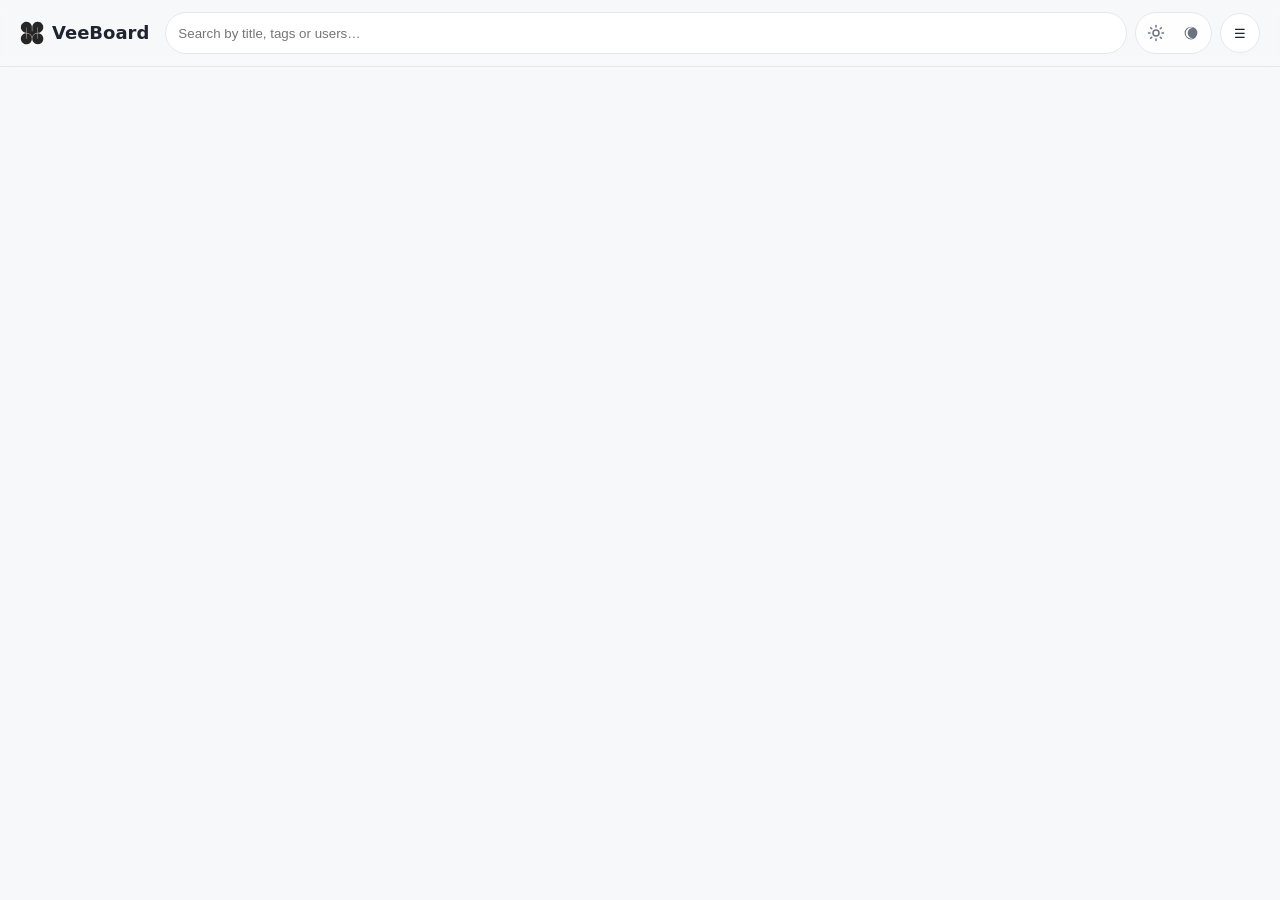
==== cloudflare-worker/public/index.html @ 0ce32428 "feat: enable inline editing for card title and description with click events" ====
<!doctype html>
<html lang="en" data-theme="light">

<head>
  <meta charset="utf-8" />
  <meta name="viewport" content="width=device-width, initial-scale=1, maximum-scale=1.0, viewport-fit=cover" />
  <title>VeeBoard</title>

  <link rel="stylesheet" href="styles.css?v=0.10.2">

  <link rel="icon" type="image/png" href="favicon/favicon-96x96.png" sizes="96x96" />
  <link rel="icon" type="image/svg+xml" href="favicon/favicon.svg" />
  <link rel="shortcut icon" href="favicon/favicon.ico" />
  <link rel="apple-touch-icon" sizes="180x180" href="favicon/apple-touch-icon.png" />
  <meta name="apple-mobile-web-app-title" content="VeeBoard" />
  <link rel="manifest" href="favicon/site.webmanifest" />

  <script src="https://cdn.jsdelivr.net/npm/dompurify@3.0.6/dist/purify.min.js" integrity="sha384-cwS6YdhLI7XS60eoDiC+egV0qHp8zI+Cms46R0nbn8JrmoAzV9uFL60etMZhAnSu" crossorigin="anonymous"></script>
  <script src="translations.js?v=0.10.2"></script>
  <script src="script.js?v=0.10.2" defer></script>

</head>

<body>
  <header class="app-header">
    <div class="toolbar" role="toolbar" aria-label="Toolbar">
      <div class="toolbar-brand">
        <img src="favicon/favicon.svg" width="24px" alt="VeeBoard logo" class="logo" />
        <h1 class="title" data-i18n="app_title">VeeBoard</h1>
        <div id="boardSwitcher" class="board-switcher" style="display:none;">
          <button id="boardSwitcherBtn" class="board-switcher-btn" type="button" aria-haspopup="true" aria-expanded="false">
            <span id="boardNameLabel" class="board-name-label"></span>
            <svg class="board-switcher-chevron" viewBox="0 0 12 12" width="10" height="10" aria-hidden="true"><path d="M2.5 4.5L6 8l3.5-3.5" fill="none" stroke="currentColor" stroke-width="1.5" stroke-linecap="round" stroke-linejoin="round"/></svg>
          </button>
          <div id="boardSwitcherDropdown" class="board-switcher-dropdown" role="menu"></div>
        </div>
      </div>
      <div class="toolbar-actions">
        <input id="search" class="search" type="search" placeholder="Search by title, tags or users…" aria-label="Search" data-i18n-placeholder="search_placeholder" />
        <div id="themeSelector" class="theme-selector" role="group" aria-label="Theme" data-i18n-aria-label="theme">
          <button type="button" class="theme-option" data-theme-option="light" title="Light mode" aria-label="Light mode" data-i18n-title="theme_light" data-i18n-aria-label="theme_light">
            <svg viewBox="0 0 24 24" aria-hidden="true">
              <circle cx="12" cy="12" r="4"></circle>
              <path d="M12 2v2"></path>
              <path d="M12 20v2"></path>
              <path d="m4.93 4.93 1.41 1.41"></path>
              <path d="m17.66 17.66 1.41 1.41"></path>
              <path d="M2 12h2"></path>
              <path d="M20 12h2"></path>
              <path d="m6.34 17.66-1.41 1.41"></path>
              <path d="m19.07 4.93-1.41 1.41"></path>
            </svg>
          </button>
          <button type="button" class="theme-option" data-theme-option="dark" title="Dark mode" aria-label="Dark mode" data-i18n-title="theme_dark" data-i18n-aria-label="theme_dark">
            <svg viewBox="0 0 24 24" aria-hidden="true">
              <path class="theme-fill" fill-rule="evenodd" d="M12 3.5a8.5 8.5 0 1 0 0 17 8.5 8.5 0 0 0 0-17Zm2.75 1.35a7.15 7.15 0 0 0 0 14.3A7.5 7.5 0 1 1 14.75 4.85Z"></path>
            </svg>
          </button>
        </div>
        <div id="notificationsWrap" class="notifications-wrap" style="display:none;">
          <button id="notificationsBtn" class="icon-btn notification-bell" type="button" title="Notifications" aria-label="Notifications" data-i18n-title="notifications" data-i18n-aria-label="notifications">
            <svg viewBox="0 0 24 24" aria-hidden="true">
              <path d="M18 8a6 6 0 0 0-12 0c0 7-3 7-3 9h18c0-2-3-2-3-9"></path>
              <path d="M13.73 21a2 2 0 0 1-3.46 0"></path>
            </svg>
            <span id="notificationsBadge" class="notification-badge" hidden>0</span>
          </button>
          <div id="notificationsPanel" class="notifications-panel" role="menu">
            <div class="notifications-panel-header">
              <h2 data-i18n="notifications">Notifications</h2>
              <button id="markAllNotificationsReadBtn" type="button" class="btn-link" data-i18n="mark_all_read">Mark all read</button>
            </div>
            <div id="notificationsList" class="notifications-list"></div>
          </div>
        </div>
        <div class="actions">
          <div class="dropdown-menu">
            <button id="menuBtn" class="btn" title="More options" data-i18n-title="more_options">☰</button>
            <div id="menuContent" class="dropdown-content">
              <button id="addColumnBtn" class="btn" title="Add column" data-i18n="add_column" data-i18n-title="add_column">Add column</button>
              <button id="toggleArchiveBtn" class="btn" title="Show/hide archive" data-i18n="show_archive" data-i18n-title="show_archive">Show archive</button>
              <button id="dbSettingsBtn" class="btn" title="Database & sync" data-i18n="db_sync" data-i18n-title="db_sync">Database & sync</button>
              <hr>
              <button id="adminPanelBtn" class="btn" title="Admin panel" data-i18n="admin_panel" data-i18n-title="admin_panel" style="display:none;">Admin panel</button>
              <button id="profileBtn" class="btn" title="Profile" data-i18n="profile" data-i18n-title="profile" style="display:none;">Profile</button>
              <button id="logoutBtn" class="btn" title="Logout" data-i18n="logout" data-i18n-title="logout" style="display:none;">Logout</button>

              <div id="appVersion" style="text-align: center; font-size: 10px; color: var(--text-dim); margin-top: 2px; opacity: 0.6;"></div>
            </div>
          </div>
        </div>
      </div>
    </div>
  </header>
  <div class="filter-panel">
    <div id="userFilters" class="tag-filters" role="group" aria-label="User filter"></div>
    <div id="tagFilters" class="tag-filters" role="group" aria-label="Tag filter"></div>
  </div>

  <main id="board" class="board" aria-label="Board"></main>

  <template id="columnTemplate">
    <section class="column" role="list" aria-label="Column">
      <header class="column-header">
        <button class="drag-handle" aria-label="Drag column" title="Drag to reorder" data-i18n-title="drag_to_reorder">⠿</button>
        <h2 class="column-title" tabindex="0"></h2>
        <div class="column-actions">
          <button class="btn btn-rename" title="Rename column" data-action="rename-column" data-i18n-title="rename_column"><svg viewBox="0 0 24 24" width="13" height="13" stroke="currentColor" stroke-width="2.5" fill="none" stroke-linecap="round" stroke-linejoin="round"><path d="M11 4H4a2 2 0 0 0-2 2v14a2 2 0 0 0 2 2h14a2 2 0 0 0 2-2v-7"></path><path d="M18.5 2.5a2.121 2.121 0 0 1 3 3L12 15l-4 1 1-4 9.5-9.5z"></path></svg></button>
          <button class="btn btn-del-col" title="Delete column" data-action="delete-column" data-i18n-title="delete_column"><svg viewBox="0 0 24 24" width="15" height="15" stroke="currentColor" stroke-width="2.5" fill="none" stroke-linecap="round" stroke-linejoin="round"><line x1="18" y1="6" x2="6" y2="18"></line><line x1="6" y1="6" x2="18" y2="18"></line></svg></button>
        </div>
      </header>
      <button class="btn btn-add-card" title="Add task" data-action="add-card" data-i18n="add_task" data-i18n-title="add_task">+ Add task</button>
      <div class="cards" role="list"></div>
      <button class="btn btn-add-card" title="Add task" data-action="add-card" data-i18n="add_task" data-i18n-title="add_task">+ Add task</button>
    </section>
  </template>

  <template id="cardTemplate">
    <article class="card" role="listitem" tabindex="0" aria-grabbed="false" data-action="edit-card">
      <header class="card-top">
        <h3 class="card-title"></h3>
        <button class="btn btn-del-card" title="Delete card" aria-label="Delete" data-action="delete-card" data-i18n-title="delete_card">✕</button>
      </header>
      <p class="card-desc"></p>
      <div class="card-meta">
        <div class="card-footer-row">
          <time class="card-due" title="Due"></time>
          <div class="card-user"></div>
        </div>
        <div class="tags">
          <div class="tags-list"></div>
          <div class="card-stats-row">
            <div class="card-comments-count" data-i18n-title="comments">0</div>
            <div class="card-attachments"></div>
          </div>
        </div>
      </div>
    </article>
  </template>

  <dialog id="editor" aria-label="Edit card" tabindex="-1">
    <form id="editorForm" method="dialog" class="editor-form">
      <h3 id="editorTitle" data-i18n="edit_card">Edit card</h3>
      <label data-i18n="title_label">Title
        <input name="title" required maxlength="160" />
      </label>
      <label>
        <span class="field-label-row">
          <span data-i18n="description_label">Description</span>
          <span class="hotkey-hints hotkey-hints--inline">
            <span><kbd>Cmd/Ctrl</kbd> + <kbd>V</kbd> - <span data-i18n="hotkey_add_link">add link</span>,</span>
            <span><kbd>Cmd/Ctrl</kbd> + <kbd>K</kbd> - <span data-i18n="hotkey_remove_link">remove link</span></span>
          </span>
        </span>
        <div id="descriptionEditor" class="content-editor" contenteditable="true" role="textbox"></div>
      </label>
      <div class="editor-form-row">
        <label class="editor-meta-tags" data-i18n="tags_label">Tags (comma-separated)
          <div class="tags-input-wrapper">
            <input name="tags" placeholder="ui, bug, research" autocomplete="off" data-i18n-placeholder="tags_placeholder" />
            <div id="tagAutocomplete" class="autocomplete-suggestions"></div>
          </div>
        </label>
        <label class="editor-meta-due" data-i18n="due_date_label">Due date
          <input name="due" type="datetime-local" />
        </label>
        <label class="editor-meta-user" data-i18n="assigned_user_label">Assigned user
          <div class="user-input-wrapper">
            <input name="user" placeholder="Type name..." autocomplete="off" data-i18n-placeholder="users_placeholder" />
            <button type="button" id="clearUserBtn" class="clear-input-btn" title="Clear user" aria-label="Clear user">&times;</button>
            <div id="userAutocomplete" class="autocomplete-suggestions"></div>
          </div>
        </label>
      </div>
      <div class="editor-attachments-section">
        <label data-i18n="attachments">Attachments</label>
        <div id="editorAttachments" class="editor-attachments-list"></div>
        <div class="attachment-action">
          <button type="button" id="addAttachmentBtn" class="btn-link" data-i18n="attach_picture">Attach picture</button>
          <span class="attachment-hint" data-i18n="attach_picture_hint">— or drag & drop / paste</span>
        </div>
        <input type="file" id="attachmentInput" accept="image/*" multiple style="display: none;" />
        <div class="dropzone" style="display: none;">
          <div class="dropzone-content">
            <div class="dropzone-icon">
              <svg viewBox="0 0 24 24" width="24" height="24" stroke="currentColor" stroke-width="2" fill="none" stroke-linecap="round" stroke-linejoin="round"><path d="M21 15v4a2 2 0 0 1-2 2H5a2 2 0 0 1-2-2v-4"></path><polyline points="17 8 12 3 7 8"></polyline><line x1="12" y1="3" x2="12" y2="15"></line></svg>
            </div>
            <p data-i18n="drop_to_upload">Drop images to upload</p>
          </div>
        </div>
      </div>
      <div id="commentsSection" class="editor-comments-section" style="display: none;">
        <label data-i18n="comments">Comments</label>
        <div id="editorComments" class="editor-comments-list"></div>
        <div id="commentReplyingTo" class="comment-replying-to" style="display: none;"></div>
        <div class="comment-composer-actions">
          <input id="commentInput" type="text" data-i18n-placeholder="comment_placeholder" placeholder="Write a comment..." />
          <button type="button" id="cancelCommentEditBtn" class="btn secondary comment-icon-btn" style="display: none;" data-i18n-title="cancel" title="Cancel"></button>
          <button type="button" id="saveCommentBtn" class="btn primary comment-icon-btn" aria-label="Add comment" data-i18n-title="add_comment" title="Add comment"></button>
        </div>
      </div>
      <div class="editor-actions">
        <div class="actions-extra">
          <button id="markDoneBtn" type="button" class="btn secondary" data-i18n="mark_as_done">Mark as done</button>
          <div id="moveToWrap" class="move-to-menu-wrap" style="display: none;">
            <button id="moveToBtn" type="button" class="btn secondary" data-i18n="move_to">Move to</button>
            <div id="moveToMenu" class="editor-move-menu dropdown-content" role="menu"></div>
          </div>
        </div>
        <div class="actions-main">
          <button type="button" value="cancel" class="btn secondary" formnovalidate data-i18n="cancel">Cancel</button>
          <button value="default" class="btn primary" data-i18n="save">Save</button>
        </div>
      </div>
    </form>
  </dialog>

  <dialog id="cardDetailDialog" aria-label="Card details" tabindex="-1">
    <form id="cardDetailForm" method="dialog" class="card-detail">
      <header class="card-detail-header">
        <div class="card-detail-heading">
          <span id="cardDetailColumn" class="card-detail-column"></span>
          <h2 id="cardDetailTitle" class="card-detail-title card-detail-editable-value"></h2>
          <input id="cardDetailTitleInput" name="title" class="card-detail-title-input" required maxlength="160" />
        </div>
      </header>

      <div class="card-detail-body">
        <main class="card-detail-main">
          <section class="card-detail-section">
            <span class="field-label-row">
              <span class="card-detail-section-title" data-i18n="description_label">Description</span>
              <span class="hotkey-hints hotkey-hints--inline">
                <span><kbd>Cmd/Ctrl</kbd> + <kbd>V</kbd> - <span data-i18n="hotkey_add_link">add link</span>,</span>
                <span><kbd>Cmd/Ctrl</kbd> + <kbd>K</kbd> - <span data-i18n="hotkey_remove_link">remove link</span></span>
              </span>
            </span>
            <div id="cardDetailDescription" class="card-detail-description card-detail-editable-value"></div>
            <div id="cardDetailDescriptionEditor" class="content-editor card-detail-description-editor" contenteditable="true" role="textbox"></div>
          </section>

          <section class="card-detail-section">
            <div class="card-detail-section-title" data-i18n="attachments">Attachments</div>
            <div id="cardDetailAttachments" class="card-detail-attachments"></div>
            <div id="cardDetailAttachmentAction" class="attachment-action">
              <button type="button" id="cardDetailAddAttachmentBtn" class="btn-link" data-i18n="attach_picture">Attach picture</button>
              <span class="attachment-hint" data-i18n="attach_picture_hint">— or drag & drop / paste</span>
            </div>
            <div class="dropzone" style="display: none;">
              <div class="dropzone-content">
                <div class="dropzone-icon">
                  <svg viewBox="0 0 24 24" width="24" height="24" stroke="currentColor" stroke-width="2" fill="none" stroke-linecap="round" stroke-linejoin="round"><path d="M21 15v4a2 2 0 0 1-2 2H5a2 2 0 0 1-2-2v-4"></path><polyline points="17 8 12 3 7 8"></polyline><line x1="12" y1="3" x2="12" y2="15"></line></svg>
                </div>
                <p data-i18n="drop_to_upload">Drop images to upload</p>
              </div>
            </div>
          </section>

          <section id="cardDetailCommentsSection" class="editor-comments-section card-detail-comments" style="display: none;">
            <div class="card-detail-section-title" data-i18n="activity">Activity</div>
            <div id="cardDetailComments" class="editor-comments-list"></div>
            <div id="cardDetailCommentReplyingTo" class="comment-replying-to" style="display: none;"></div>
            <div class="comment-composer-actions">
              <input id="cardDetailCommentInput" type="text" data-i18n-placeholder="comment_placeholder" placeholder="Write a comment..." />
              <button type="button" id="cardDetailCancelCommentEditBtn" class="btn secondary comment-icon-btn" style="display: none;" data-i18n-title="cancel" title="Cancel"></button>
              <button type="button" id="cardDetailSaveCommentBtn" class="btn primary comment-icon-btn" aria-label="Add comment" data-i18n-title="add_comment" title="Add comment"></button>
            </div>
          </section>
        </main>

        <aside class="card-detail-sidebar">
          <section class="card-detail-panel">
            <div class="card-detail-section-title" data-i18n="details">Details</div>
            <div class="card-detail-field">
              <span data-i18n="assigned_user_label">Assigned user</span>
              <div id="cardDetailAssignee" class="card-detail-field-value card-detail-editable-value"></div>
              <div class="user-input-wrapper card-detail-edit-field">
                <input id="cardDetailUserInput" name="user" placeholder="Type name..." autocomplete="off" data-i18n-placeholder="users_placeholder" />
                <button type="button" id="cardDetailClearUserBtn" class="clear-input-btn" title="Clear user" aria-label="Clear user">&times;</button>
                <div id="cardDetailUserAutocomplete" class="autocomplete-suggestions"></div>
              </div>
            </div>
            <div class="card-detail-field">
              <span data-i18n="due_date_label">Due date</span>
              <time id="cardDetailDue" class="card-detail-field-value card-detail-editable-value"></time>
              <input id="cardDetailDueInput" name="due" type="datetime-local" class="card-detail-edit-field" />
            </div>
            <div class="card-detail-field">
              <span data-i18n="tags_label">Tags (comma-separated)</span>
              <div id="cardDetailTags" class="tags card-detail-field-value card-detail-editable-value"></div>
              <div class="tags-input-wrapper card-detail-edit-field">
                <input id="cardDetailTagsInput" name="tags" placeholder="ui, bug, research" autocomplete="off" data-i18n-placeholder="tags_placeholder" />
                <div id="cardDetailTagAutocomplete" class="autocomplete-suggestions"></div>
              </div>
            </div>
            <div class="card-detail-field">
              <span data-i18n="author_label">Created</span>
              <div id="cardDetailAuthor" class="card-detail-field-value"></div>
            </div>
            <div class="card-detail-field">
              <span data-i18n="edited_label">Edited</span>
              <div id="cardDetailEdited" class="card-detail-field-value"></div>
            </div>
          </section>

          <section id="cardDetailMovePanel" class="card-detail-panel">
            <div class="card-detail-section-title" data-i18n="manage_card">Manage card</div>
            <button id="cardDetailMarkDoneBtn" type="button" class="btn secondary" data-i18n="mark_as_done">Mark as done</button>
            <div id="cardDetailMoveToWrap" class="move-to-menu-wrap" style="display: none;">
              <button id="cardDetailMoveToBtn" type="button" class="btn secondary" data-i18n="move_to">Move to</button>
              <div id="cardDetailMoveToMenu" class="editor-move-menu dropdown-content" role="menu"></div>
            </div>
            <button id="cardDetailDeleteBtn" type="button" class="btn-link danger-link" data-i18n="delete_card">Delete card</button>
          </section>
        </aside>
      </div>

      <footer class="editor-actions card-detail-actions">
        <div id="cardDetailReadActions" class="actions-main card-detail-read-actions">
          <button id="cardDetailCloseBtn" type="button" class="btn secondary" value="cancel" formnovalidate data-i18n="close">Close</button>
        </div>
        <div id="cardDetailEditActions" class="actions-main card-detail-edit-actions">
          <button id="cardDetailCancelEditBtn" type="button" class="btn secondary" formnovalidate data-i18n="exit_edit">Exit edit</button>
          <button id="cardDetailSaveBtn" type="submit" class="btn primary" data-i18n="save_changes">Save changes</button>
        </div>
      </footer>
    </form>
  </dialog>

  <dialog id="colDialog" aria-label="Create column" tabindex="-1">
    <form id="colForm" method="dialog" class="editor-form">
      <h3 data-i18n="create_column">Create column</h3>
      <label data-i18n="column_name">Name
        <input name="title" required maxlength="120" />
      </label>
      <div class="editor-actions">
        <div class="actions-main">
          <button type="button" value="cancel" class="btn secondary" formnovalidate data-i18n="cancel">Cancel</button>
          <button value="default" class="btn primary" data-i18n="create">Create</button>
        </div>
      </div>
    </form>
  </dialog>

  <dialog id="renameDialog" aria-label="Rename column" tabindex="-1">
    <form id="renameForm" method="dialog" class="editor-form">
      <h3 data-i18n="column_settings">Column settings</h3>
      <label data-i18n="title_label">Title
        <input name="title" required maxlength="160" />
      </label>
      <div class="checkbox-wrapper">
        <label class="toggle-switch">
          <input name="isDoneColumn" type="checkbox" />
          <span class="slider"></span>
          <span class="label-text" data-i18n="mark_done_column">Mark as column for completed cards</span>
        </label>
      </div>
      <div class="editor-actions">
        <div class="actions-main">
          <button type="button" value="cancel" class="btn secondary" formnovalidate data-i18n="cancel">Cancel</button>
          <button value="default" class="btn primary" data-i18n="save">Save</button>
        </div>
      </div>
    </form>
  </dialog>

  <dialog id="confirmDialog" aria-label="Confirm action" tabindex="-1">
    <form id="confirmForm" method="dialog" class="editor-form">
      <h3 id="confirmTitle" data-i18n="delete_card_confirm">Delete card?</h3>
      <p id="confirmText" style="margin:4px 0 0"></p>
      <div class="editor-actions">
        <div class="actions-extra">
          <button value="archive" class="btn primary" data-i18n="archive">Archive</button>
        </div>
        <div class="actions-main">
          <button type="button" value="cancel" class="btn secondary" formnovalidate data-i18n="cancel">Cancel</button>
          <button id="confirmOk" value="delete" class="btn error" data-i18n="delete">Delete</button>
        </div>
      </div>
    </form>
  </dialog>

  <dialog id="promptDialog" aria-label="Prompt" tabindex="-1">
    <form id="promptForm" method="dialog" class="editor-form">
      <h3 id="promptTitle">Prompt</h3>
      <input id="promptInput" type="text" maxlength="80" style="margin:8px 0" />
      <p id="promptText" style="margin:4px 0 0; display:none;"></p>
      <div class="editor-actions">
        <div class="actions-extra"></div>
        <div class="actions-main">
          <button type="button" value="cancel" class="btn secondary" formnovalidate data-i18n="cancel">Cancel</button>
          <button id="promptOk" value="ok" class="btn primary" data-i18n="save">Save</button>
        </div>
      </div>
    </form>
  </dialog>

  <dialog id="dbDialog" aria-label="Database & sync" tabindex="-1">
    <form id="dbForm" method="dialog" class="editor-form">
      <h3 data-i18n="db_sync_title">Cloudflare settings</h3>
      <div class="db-settings-section">
        <p class="label-text" data-i18n="language">Language</p>
        <div class="lang-tabs" role="group" aria-label="Language selection" data-i18n-aria-label="language">
          <button type="button" class="lang-tab" data-lang="uk">Українська</button>
          <button type="button" class="lang-tab" data-lang="en">English</button>
        </div>
      </div>
      <div class="db-settings-section">
        <p class="label-text" data-i18n="cloudflare_hint">
          Enter your Cloudflare worker URL and an optional board ID.
        </p>
        <label data-i18n="worker_url">Worker URL
          <input id="cfWorkerUrl" type="url" placeholder="https://your-worker.workers.dev" />
        </label>
        <label data-i18n="board_id">Board ID (optional)
          <div class="board-selector-row">
            <select id="cfBoardSelect"></select>
            <input id="cfBoardId" type="text" placeholder="default" />
            <div id="boardActionBtns" class="board-action-btns" style="display:none;">
              <button type="button" id="newBoardBtn" class="btn secondary" data-i18n="create_board">New</button>
              <button type="button" id="renameBoardBtn" class="btn secondary" data-i18n="rename_board">Rename</button>
              <button type="button" id="deleteBoardBtn" class="btn error" data-i18n="delete_board">Delete</button>
            </div>
          </div>
        </label>
        <label id="maxAttachmentSizeLabel" data-i18n="max_attachment_size" style="display:none;">
          Max image size (MB)
          <input id="maxAttachmentSize" type="number" min="1" max="100" value="5" />
        </label>
      </div>

      <div id="settingsStorageSection" class="db-settings-section" style="display:none;">
        <p class="label-text" data-i18n="storage_usage">Storage usage</p>
        <div class="storage-progress-track">
          <div class="storage-progress-fill" id="storageProgressFill"></div>
        </div>
        <p class="storage-progress-label" id="storageProgressLabel"></p>
      </div>

      <div class="editor-actions">
        <div class="actions-main">
          <button type="button" value="cancel" class="btn secondary" formnovalidate data-i18n="cancel">Cancel</button>
          <button value="default" class="btn primary" data-i18n="save">Save</button>
        </div>
      </div>
    </form>
  </dialog>

  <dialog id="lightbox" aria-label="Image viewer">
    <button class="close-lightbox" aria-label="Close" data-action="close-lightbox">&times;</button>
    <img id="lightboxImg" src="" alt="Full size attachment" />
  </dialog>

  <dialog id="adminDialog" aria-label="Admin panel" tabindex="-1">
    <div class="editor-form admin-panel">
      <h3 data-i18n="admin_panel">Admin panel</h3>
      <div id="adminUserList" class="admin-user-list">
        <!-- User items rendered here -->
      </div>
      <div class="editor-actions admin-panel-actions">
        <div class="actions-main admin-panel-actions-main">
          <button type="button" class="btn secondary btn-close-admin" data-i18n="close">Close</button>
        </div>
      </div>
    </div>
  </dialog>

  <dialog id="profileDialog" aria-label="Profile" tabindex="-1">
    <form id="profileForm" method="dialog" class="editor-form profile-form">
      <h3 data-i18n="profile">Profile</h3>
      <div class="profile-hero">
        <div class="profile-avatar-wrap">
          <div id="profileAvatarPreview" class="profile-avatar-preview"></div>
          <button type="button" id="changeAvatarBtn" class="profile-avatar-edit-btn" aria-label="Change picture">
            <svg width="13" height="13" viewBox="0 0 24 24" fill="none" stroke="currentColor" stroke-width="2.5" stroke-linecap="round" stroke-linejoin="round"><path d="M23 19a2 2 0 0 1-2 2H3a2 2 0 0 1-2-2V8a2 2 0 0 1 2-2h4l2-3h6l2 3h4a2 2 0 0 1 2 2z"/><circle cx="12" cy="13" r="4"/></svg>
          </button>
        </div>
        <button type="button" id="removeAvatarBtn" class="profile-remove-avatar-link" data-i18n="remove_picture">Remove picture</button>
        <input type="file" id="profileAvatarInput" accept="image/*" hidden />
      </div>
      <label data-i18n="display_name">Display name
        <input id="profileDisplayName" type="text" maxlength="120" data-i18n-placeholder="display_name_placeholder" placeholder="How others should see you" />
      </label>
      <label data-i18n="email_label">Email
        <input id="profileEmail" type="email" readonly />
      </label>
      <label data-i18n="new_password">New password
        <input id="profilePassword" type="password" data-i18n-placeholder="new_password_placeholder" placeholder="Leave blank to keep current password" />
      </label>
      <div class="editor-actions">
        <div class="actions-main">
          <button type="button" value="cancel" class="btn secondary" formnovalidate data-i18n="cancel">Cancel</button>
          <button value="default" class="btn primary" data-i18n="save_profile">Save profile</button>
        </div>
      </div>
    </form>
  </dialog>

</body>

</html>
---- cloudflare-worker/public/styles.css ----
/* =================================
   Root Variables & Base Styles
   ================================= */
:root {
  --bg: #f7f8fa;
  --panel: #fff;
  --text: #1f2430;
  --muted: #6b7280;
  --primary: #3b82f6;
  --primary-light: #f4f9ff;
  --border: #e5e7eb;
  --error: #ef4444;
  --alert: #f08a00;
  --shadow: 0 6px 20px rgba(0, 0, 0, .08);
  --radius: 14px;
  --radius-xs: 8px;
  --radius-sm: 10px;
  --stripe-mix: 4%;
  --comment-border: #f1f1f1;
}

html[data-theme="dark"] {
  --bg: #0f1216;
  --panel: #161a21;
  --text: #e5e7eb;
  --muted: #9aa3b2;
  --primary: #1a63be;
  --primary-light: #1e293b;
  --border: #242935;
  --error: #9d3d3d;
  --alert: #da8a4d;
  --shadow: 0 8px 24px rgba(0, 0, 0, .45);
  --comment-border: #2b3442;

  .card-desc::-webkit-scrollbar {
    width: 8px;
  }

  .card-desc::-webkit-scrollbar-track {
    background: var(--panel);
    border-radius: 4px;
  }

  .card-desc::-webkit-scrollbar-thumb {
    background-color: var(--border);
    border-radius: 4px;
    border: 2px solid var(--panel);
  }

  .card-desc::-webkit-scrollbar-thumb:hover {
    background-color: var(--muted);
  }

  .card-desc {
    scrollbar-width: thin;
    scrollbar-color: var(--border) var(--panel);
  }
}

* {
  box-sizing: border-box
}

body {
  margin: 0;
  background: var(--bg);
  color: var(--text);
  font: 15px/1.45 system-ui, -apple-system, Segoe UI, Roboto, Inter, Arial, sans-serif
}

/* Utility class to prevent body scrolling when a dialog is open */
body.dialog-open {
  overflow: hidden;
}

input,
select {
  max-height: 42px;
  height: 42px;
}

/* =================================
   Header & Toolbar
   ================================= */
.app-header {
  position: sticky;
  /* position: relative; */
  top: 0;
  z-index: 5;
  backdrop-filter: saturate(1.2) blur(6px);
  background: color-mix(in srgb, var(--bg) 75%, transparent);
  border-bottom: 1px solid var(--border);
  padding: 12px clamp(12px, 2vw, 20px);
  display: flex;
  align-items: center;
  gap: 16px;
  flex-wrap: wrap
}

.title {
  margin: 0;
  font-size: clamp(18px, 2.2vw, 22px);
  font-weight: 700;
  margin-right: 8px;
  font-size: 18px;
}

.toolbar-brand {
  display: flex;
  flex-wrap: wrap;
  align-items: center;
  gap: 0 8px;
  min-width: 0;
}

.board-switcher {
  flex: 1 1 100%;
  padding-left: 32px;
  margin-top: 0px;
  position: relative;
}

.board-switcher-btn {
  display: flex;
  align-items: center;
  gap: 4px;
  background: none;
  border: none;
  padding: 2px 6px;
  margin: -2px -6px;
  border-radius: 4px;
  cursor: pointer;
  max-width: 100%;
  color: var(--text-dim);
  transition: background 0.15s;
}

.board-switcher-btn:hover {
  background: color-mix(in srgb, var(--border) 50%, transparent);
}

.board-switcher-btn .board-name-label {
  flex: 1 1 auto;
  padding: 0;
  margin: 0;
  font-size: 10px;
  opacity: 0.65;
  line-height: 1.2;
  white-space: nowrap;
  overflow: hidden;
  text-overflow: ellipsis;
}

.board-switcher-chevron {
  flex-shrink: 0;
  opacity: 0.5;
  transition: transform 0.15s;
}

.board-switcher-btn[aria-expanded="true"] .board-switcher-chevron {
  transform: rotate(180deg);
}

.board-switcher-dropdown {
  display: none;
  position: absolute;
  left: 0;
  top: calc(100% + 4px);
  background-color: var(--panel);
  min-width: 180px;
  max-width: 260px;
  box-shadow: var(--shadow);
  border: 1px solid var(--border);
  border-radius: var(--radius-sm);
  z-index: 10;
  padding: 6px;
  max-height: 240px;
  overflow-y: auto;
}

.board-switcher-dropdown.show {
  display: block;
}

.board-switcher-dropdown .board-switcher-item {
  display: flex;
  align-items: center;
  gap: 8px;
  width: 100%;
  background: transparent;
  border: none;
  border-radius: 4px;
  font-weight: 400;
  padding: 7px 10px;
  font-size: 13px;
  font-family: inherit;
  line-height: 1.3;
  text-align: left;
  cursor: pointer;
  color: var(--text);
  box-sizing: border-box;
}

.board-switcher-dropdown .board-switcher-item:hover {
  background: var(--primary);
  color: #fff;
}

.board-switcher-dropdown .board-switcher-item.active {
  font-weight: 600;
}

.board-switcher-dropdown .board-switcher-item .check-icon {
  flex-shrink: 0;
  width: 14px;
  height: 14px;
  opacity: 0;
}

.board-switcher-dropdown .board-switcher-item.active .check-icon {
  opacity: 1;
}

.toolbar {
  display: flex;
  gap: 8px;
  align-items: center;
  flex: 1;
  flex-wrap: wrap;
  min-width: 0;
}

.toolbar-actions {
  display: flex;
  gap: 8px;
  align-items: center;
  flex-wrap: nowrap;
  flex: 1;
  min-width: 0;
}

.search {
  flex: 1 1 320px;
  min-width: 0;
  padding: 10px 12px;
  border: 1px solid var(--border);
  border-radius: 999px;
  background: var(--panel);
  color: var(--text);
  outline: none
}

.search:focus {
  box-shadow: 0 0 0 3px color-mix(in srgb, var(--primary) 25%, transparent)
}

.actions {
  display: flex;
  gap: 8px;
  flex-wrap: nowrap
}

.btn {
  padding: 10px 12px;
  border-radius: 24px;
  border: 1px solid var(--border);
  background: var(--panel);
  color: var(--text);
  cursor: pointer;
  /* box-shadow: var(--shadow) */
}

.btn:hover, .btn.secondary:hover {
  transform: translateY(-1px);
  /* background: var(--primary-light); */
}

.btn:focus-visible {
  outline: 2px solid var(--primary)
}

.btn.primary {
  background: var(--primary);
  color: #fff;
  border-color: transparent
}

.btn.error {
  color: var(--error);
  background-color: var(--error);
  color: white;
  border: none;
}

.btn.secondary {
  background: transparent
}

.file-btn {
  font-size: 0.89em;
  text-align: center;
}

#menuBtn {
  min-width: 40px;
}

.theme-selector {
  display: flex;
  align-items: center;
  gap: 3px;
  padding: 4px;
  border: 1px solid var(--border);
  border-radius: 999px;
  background: color-mix(in srgb, var(--panel) 92%, var(--bg));
}

.theme-option {
  width: 32px;
  height: 32px;
  display: grid;
  place-items: center;
  border: 0;
  border-radius: 999px;
  background: transparent;
  color: var(--muted);
  cursor: pointer;
  transition: background 0.2s, color 0.2s, transform 0.2s;
}

.theme-option:hover {
  background: var(--primary-light);
  color: var(--text);
  transform: translateY(-1px);
}

.theme-option.active {
  background: var(--primary);
  color: #fff;
  box-shadow: 0 6px 14px color-mix(in srgb, var(--primary) 28%, transparent);
}

.theme-option svg {
  width: 18px;
  height: 18px;
  fill: none;
  stroke: currentColor;
  stroke-width: 2;
  stroke-linecap: round;
  stroke-linejoin: round;
}

.theme-option svg .theme-fill {
  fill: currentColor;
  stroke: none;
}

.icon-btn {
  width: 42px;
  height: 42px;
  display: grid;
  place-items: center;
  border: 1px solid var(--border);
  border-radius: 999px;
  background: var(--panel);
  color: var(--text);
  cursor: pointer;
}

.icon-btn:hover {
  transform: translateY(-1px);
}

.icon-btn svg {
  width: 19px;
  height: 19px;
  fill: none;
  stroke: currentColor;
  stroke-width: 2.2;
  stroke-linecap: round;
  stroke-linejoin: round;
}

.notifications-wrap {
  position: relative;
  flex: 0 0 auto;
}

.notification-bell {
  position: relative;
}

.notification-badge {
  position: absolute;
  top: -5px;
  right: -5px;
  min-width: 18px;
  height: 18px;
  padding: 0 5px;
  display: inline-grid;
  place-items: center;
  border-radius: 999px;
  background: var(--error);
  color: #fff;
  font-size: 10px;
  font-weight: 700;
  line-height: 1;
  border: 2px solid var(--bg);
}

.notification-badge[hidden] {
  display: none;
}

.notifications-panel {
  position: absolute;
  top: calc(100% + 8px);
  right: 0;
  width: min(360px, calc(100vw - 24px));
  max-height: min(520px, calc(100vh - 110px));
  display: none;
  flex-direction: column;
  overflow: hidden;
  z-index: 30;
  background: var(--panel);
  border: 1px solid var(--border);
  border-radius: var(--radius-xs);
  box-shadow: var(--shadow);
}

.notifications-panel.show {
  display: flex;
}

.notifications-panel-header {
  display: flex;
  align-items: center;
  justify-content: space-between;
  gap: 10px;
  padding: 12px 14px;
  border-bottom: 1px solid var(--border);
}

.notifications-panel-header h2 {
  margin: 0;
  font-size: 14px;
  line-height: 1.2;
}

.notifications-panel-header .btn-link {
  white-space: nowrap;
  font-size: 0.8em;
}

.notifications-list {
  overflow: auto;
  padding: 6px;
}

.notification-item {
  width: 100%;
  display: grid;
  grid-template-columns: minmax(0, 1fr) auto;
  gap: 10px;
  padding: 10px;
  border: 0;
  border-radius: var(--radius-xs);
  background: transparent;
  color: var(--text);
  text-align: left;
  cursor: pointer;
}

.notification-item:not(:last-child) {
  margin-bottom: 4px;
}

.notification-item:hover {
  background: var(--primary-light);
}

.notification-item.unread {
  color: var(--primary);
}

.notification-item-text {
  min-width: 0;
  display: flex;
  flex-direction: column;
  gap: 2px;
}

.notification-item-text strong,
.notification-item-text span {
  overflow: hidden;
  text-overflow: ellipsis;
}

.notification-item-text strong {
  font-size: 13px;
  font-weight: 400;
}

.notification-item.unread .notification-item-text strong {
  color: var(--primary);
  font-weight: 700;
}

.notification-item-text span {
  color: var(--muted);
  font-size: 12px;
  line-height: 1.3;
}

.notification-item.unread .notification-item-text span {
  color: var(--text);
}

.notification-item-meta {
  display: flex;
  flex-direction: column;
  align-items: flex-end;
  gap: 4px;
}

.notification-item-board {
  color: var(--muted);
  font-size: 10px;
  white-space: nowrap;
  max-width: 120px;
  overflow: hidden;
  text-overflow: ellipsis;
}

.notification-item-time {
  color: var(--muted);
  font-size: 11px;
  white-space: nowrap;
}

.notifications-empty {
  padding: 24px 14px;
  color: var(--muted);
  font-size: 13px;
  text-align: center;
}

#menuBtn {
  width: 40px;
  height: 40px;
  padding: 0;
  border-radius: 999px;
  overflow: hidden;
}

.menu-avatar-img,
.avatar-image {
  width: 100%;
  height: 100%;
  object-fit: cover;
  border-radius: 50%;
  display: block;
}

.avatar-image {
  width: 18px;
  height: 18px;
}

.avatar-image--subtle {
  width: 18px;
  height: 18px;
  opacity: 1;
}

/* --- Dropdown Menu Styles --- */
.dropdown-menu {
  position: relative;
  display: inline-block;
}

.dropdown-content {
  display: none;
  position: absolute;
  right: 0;
  top: calc(100% + 6px);
  background-color: var(--panel);
  min-width: 180px;
  box-shadow: var(--shadow);
  border: 1px solid var(--border);
  border-radius: var(--radius-sm);
  z-index: 10;
  padding: 8px;
}

.dropdown-content.show {
  display: flex;
  flex-direction: column;
  gap: 6px;
}

hr {
  border: 0;
  height: 1px;
  margin: 10px 0;
  background: color-mix(in srgb, var(--border) 78%, transparent);
}

.dropdown-content hr {
  width: 94%;
  margin: 4px auto;
  background: color-mix(in srgb, var(--border) 88%, transparent);
}

.dropdown-content .btn {
  background: transparent;
  border: none;
  border-radius: 6px;
  font-weight: 400;
  padding: 8px 12px;
  font-size: 14px;
  font-family: inherit;
  line-height: 1.4;
  display: block;
  width: 100%;
  text-align: left;
  cursor: pointer;
  color: var(--text);
  box-sizing: border-box;
}

/* 2. Add the hover effect */
.dropdown-content .btn:hover {
  background: var(--primary);
  color: #fff;
  transform: none;
}


/* =================================
   Tag Filters
   ================================= */
.tag-filters {
  display: flex;
  gap: 8px;
  align-items: center;
  flex-wrap: wrap;
  padding: 16px 20px 0px 20px;
}

#tagFilters {
  padding-top: 8px;
}

.tag-chip {
  display: inline-flex;
  align-items: center;
  gap: 4px;
  padding: 3px 7px;
  border-radius: 999px;
  border: 1px dashed var(--border);
  background: var(--panel);
  color: var(--muted);
  cursor: pointer;
  user-select: none;
  font-size: 12px;
}

.tag-chip.active {
  border-style: solid;
  color: var(--text)
}

.tag-dot {
  width: 8px;
  height: 8px;
  border-radius: 50%
}


/* =================================
   Board & Columns
   ================================= */
.board {
  position: relative;
  padding: 16px;
  padding-bottom: 24px;
  display: flex;
  gap: 16px;
  align-items: flex-start;
  overflow-x: auto;
  min-height: calc(100vh - 150px);
  z-index: 1;
}

.board::-webkit-scrollbar {
  display: none;
}

.column {
  min-width: min(340px, 92vw);
  max-width: 420px;
  background: var(--panel);
  border: 1px solid var(--border);
  border-radius: var(--radius);
  box-shadow: var(--shadow);
  display: flex;
  flex-direction: column;
  gap: 12px;
  padding: 12px;
  flex-shrink: 0;
}

.column-header {
  display: flex;
  align-items: center;
  gap: 8px
}

.drag-handle {
  border: none;
  background: transparent;
  cursor: grab;
  padding: 4px;
  user-select: none;
  color: var(--muted);
  touch-action: none;
}

.drag-handle:active {
  cursor: grabbing
}

.column-title {
  margin: 0;
  font-size: 16px;
  font-weight: 700;
  outline: none
}

.column-actions {
  margin-left: auto;
  display: flex;
  gap: 6px
}

.cards {
  display: flex;
  flex-direction: column;
  gap: 10px;
  min-height: 20px;
  flex-grow: 1;
}

.btn-add-card {
  align-self: center;
  background: transparent;
  border: none;
  color: var(--muted);
  box-shadow: none;
  font-weight: 500;
  font-size: 12px;
  padding: 0px 12px;
  margin: 0;
  width: auto;
  cursor: pointer;
  text-align: center;
}

.btn-add-card:hover {
  text-decoration: underline;
  background: transparent;
}

.column--empty .btn-add-card:first-of-type {
  display: none;
}

.column--empty .cards {
  min-height: 0;
  flex-grow: 0;
}

.column--empty .btn-add-card:last-of-type {
  align-self: stretch;
  display: flex;
  align-items: center;
  justify-content: center;
  min-height: 40px;
  padding: 6px;
  border: 1px dashed color-mix(in srgb, var(--border) 72%, var(--primary) 28%);
  border-radius: var(--radius-sm);
  color: color-mix(in srgb, var(--muted) 55%, var(--text) 45%);
  text-decoration: none;
}

.column--empty .btn-add-card:last-of-type:hover {
  color: var(--primary);
  text-decoration: none;
}

.btn-del-card,
.btn-del-col,
.btn-rename {
  background: transparent;
  border: none;
  color: var(--muted);
  cursor: pointer;
  display: flex;
  align-items: center;
  justify-content: center;
  width: 24px;
  height: 24px;
  padding: 0;
  font-size: 16px;
  line-height: 1;
  box-shadow: none;
  transition: color .2s ease
}

/* --- Archive Column Specific Styles --- */
.column--archive {
  background: repeating-linear-gradient(135deg, var(--panel), var(--panel) 10px, var(--bg) 10px, var(--bg) 20px);
  border-style: dashed;
  display: none;
  /* Hidden by default */
}

.board--archive-visible .column--archive {
  display: flex;
  /* Show when board has the class */
}

/* =================================
   Cards
   ================================= */
.card {
  background: var(--panel);
  border: 1px solid var(--border);
  border-radius: var(--radius-sm);
  padding: 12px;
  outline: none;
  transition: transform .12s ease, box-shadow .2s ease;
  cursor: pointer;
  word-wrap: break-word;
}

.card:focus-visible {
  box-shadow: 0 0 0 3px color-mix(in srgb, var(--primary) 25%, transparent)
}

.card:hover {
  transform: translateY(-1px);
  box-shadow: var(--shadow);
}

.card-top {
  display: flex;
  align-items: center;
  gap: 8px
}

.card-title {
  margin: 0;
  font-size: 14px;
  font-weight: 700;
  flex: 1
}

.card-desc {
  margin-top: 8px;
  color: var(--muted);
  font-size: 13px;
  max-height: 200px;
  overflow: auto;
  scrollbar-width: thin;
}

.card-desc::-webkit-scrollbar {
  width: 8px;
}

.card-desc::-webkit-scrollbar-track {
  background: var(--panel);
  border-radius: 4px;
}

.card-desc::-webkit-scrollbar-thumb {
  background-color: var(--border);
  border-radius: 4px;
  border: 2px solid var(--panel);
}

.card-desc::-webkit-scrollbar-thumb:hover {
  background-color: var(--muted);
}


.card-meta {
  display: flex;
  gap: 8px;
  flex-direction: column;
  margin-top: 8px;
}

.card-footer-row {
  display: flex;
  align-items: center;
  justify-content: flex-end;
  gap: 12px;
  flex-wrap: wrap;
}

.card-due {
  font-variant-numeric: tabular-nums;
  font-size: 11px;
  color: var(--muted);
}

.tags {
  display: flex;
  align-items: center;
  gap: 6px;
  flex-wrap: wrap;
}

.tags-list {
  display: flex;
  align-items: center;
  gap: 6px;
  flex-wrap: wrap;
}

.tag {
  display: inline-flex;
  align-items: center;
  gap: 4px;
  padding: 1px 6px;
  border-radius: 999px;
  font-size: 10px;
  border: 1px solid var(--border);
  background: color-mix(in srgb, var(--panel), var(--primary) 8%)
}

.tag .dot {
  width: 8px;
  height: 8px;
  border-radius: 50%
}

.card.dragging {
  display: none;
}

.card-ghost {
  position: fixed;
  pointer-events: none;
  opacity: .9;
  transform: rotate(2deg);
  box-shadow: var(--shadow);
  z-index: 9999;
}

.card.placeholder {
  border: 2px dashed var(--primary);
  min-height: 58px;
  display: flex;
  align-items: center;
  justify-content: center;
  opacity: .7
}

body.dragging-ui,
body.dragging-ui * {
  user-select: none;
  -webkit-user-select: none;
  -ms-user-select: none
}

.column-placeholder {
  background: repeating-linear-gradient(45deg,
      color-mix(in srgb, var(--panel), #000 var(--stripe-mix)),
      color-mix(in srgb, var(--panel), #000 var(--stripe-mix)) 6px,
      transparent 6px,
      transparent 12px);
  border: 2px dashed var(--primary);
  display: flex;
  align-items: center;
  justify-content: center;
  font-size: 14px;
  font-weight: 600;
  color: var(--muted);
  opacity: 0.8;
}

/* =================================
   Dialogs
   ================================= */
dialog::backdrop {
  background: rgba(0, 0, 0, .35);
  backdrop-filter: blur(4px);
}

dialog,
dialog:focus,
dialog:focus-visible {
  border: none;
  padding: 0;
  background: transparent;
  outline: none !important;
  box-shadow: none !important;
}

.editor-form {
  width: min(740px, 90vw);
  max-height: 90dvh;
  overflow-y: auto;
  overflow-x: hidden;
  background: var(--panel);
  color: var(--text);
  border: 1px solid var(--border);
  border-radius: 16px;
  box-shadow: var(--shadow);
  padding: 0 clamp(16px, 5vw, 24px);
  display: flex;
  flex-direction: column;
  gap: 14px;
  box-sizing: border-box;
}

.editor-form h3 {
  margin: 0px;
  font-size: 18px;
  font-weight: 800;
  text-align: center;
  position: sticky;
  padding: clamp(12px, 5vw, 8px) 0 12px;
  top: 0;
  background: var(--panel);
}

.editor-form h3::after {
  content: '';
  position: absolute;
  top: 100%;
  left: 0;
  right: 0;
  height: 20px;
  background: linear-gradient(to bottom, var(--panel), transparent);
  pointer-events: none;
}

.card-detail {
  width: min(1080px, 94vw);
  max-height: 92dvh;
  overflow: hidden;
  background: var(--panel);
  color: var(--text);
  border: 1px solid var(--border);
  border-radius: 16px;
  box-shadow: var(--shadow);
  display: flex;
  flex-direction: column;
}

.card-detail-header {
  display: block;
  padding: 20px 24px 16px;
  border-bottom: 1px solid var(--border);
}

.card-detail-heading {
  min-width: 0;
}

.card-detail-column {
  display: inline-flex;
  align-items: center;
  min-height: 22px;
  color: var(--muted);
  font-size: 12px;
  font-weight: 700;
  text-transform: uppercase;
}

.is-hidden {
  display: none !important;
}

.card-detail-title {
  margin: 4px 0 0;
  font-size: 24px;
  line-height: 1.2;
  letter-spacing: 0;
  overflow-wrap: anywhere;
}

.card-detail-title-input {
  display: none;
  margin-top: 4px;
  width: 100%;
  box-sizing: border-box;
  font: inherit;
  font-size: 24px;
  line-height: 1.2;
  font-weight: 800;
  color: var(--text);
  background: var(--panel);
  border: 1px solid var(--border);
  border-radius: 12px;
  padding: 8px 10px;
  outline: none;
}

.card-detail-body {
  display: grid;
  grid-template-columns: minmax(0, 1fr) minmax(260px, 320px);
  gap: 0;
  min-height: 0;
  overflow: hidden;
}

.card-detail-main {
  min-width: 0;
  overflow-y: auto;
  padding: 20px 24px 24px;
  display: flex;
  flex-direction: column;
  gap: 22px;
}

.card-detail-sidebar {
  min-width: 0;
  overflow-y: auto;
  padding: 20px;
  border-left: 1px solid var(--border);
  background: color-mix(in srgb, var(--panel), var(--bg) 35%);
  display: flex;
  flex-direction: column;
  gap: 14px;
}

.card-detail-section,
.card-detail-panel {
  display: flex;
  flex-direction: column;
  gap: 12px;
}

.card-detail-section-title {
  color: var(--muted);
  font-size: 12px;
  font-weight: 800;
  text-transform: uppercase;
}

.card-detail-description {
  line-height: 1.55;
  overflow-wrap: anywhere;
}

.card-detail-description.is-empty,
.card-detail-empty {
  color: var(--muted);
  font-size: 13px;
}

.card-detail-description a {
  color: var(--primary);
  text-decoration: none;
}

.card-detail-description a:hover {
  text-decoration: underline;
}

.card-detail-description-editor {
  display: none;
  max-height: none;
  min-height: 160px;
}

.card-detail-attachments {
  display: grid;
  grid-template-columns: repeat(auto-fill, minmax(132px, 1fr));
  gap: 12px;
}

.card-detail-attachment {
  position: relative;
  aspect-ratio: 4 / 3;
  border: 1px solid var(--border);
  border-radius: 8px;
  overflow: hidden;
  background: color-mix(in srgb, var(--panel), var(--bg) 35%);
}

.card-detail-attachment img {
  width: 100%;
  height: 100%;
  object-fit: cover;
  display: block;
  cursor: zoom-in;
}

.card-detail-attachment .editor-attachment-delete {
  display: none;
}

.card-detail-field {
  display: grid;
  gap: 6px;
  padding-bottom: 12px;
  border-bottom: 1px solid color-mix(in srgb, var(--border), transparent 35%);
}

.card-detail-field.is-last {
  border-bottom: none;
  padding-bottom: 0;
}

.card-detail-field > span {
  color: var(--muted);
  font-size: 12px;
  font-weight: 700;
}

.card-detail-field-value {
  min-height: 24px;
  font-size: 14px;
  color: var(--text);
  overflow-wrap: anywhere;
}

.card-detail-edit-field {
  display: none;
}

.card-detail input {
  font: inherit;
  color: var(--text);
  background: var(--panel);
  border: 1px solid var(--border);
  border-radius: 12px;
  padding: 10px 12px;
  outline: none;
  width: 100%;
  max-width: 100%;
  box-sizing: border-box;
}

.card-detail input:focus,
.card-detail-title-input:focus,
.card-detail-description-editor:focus {
  box-shadow: 0 0 0 3px color-mix(in srgb, var(--primary) 25%, transparent);
}

.card-detail-actions {
  margin: 0;
  padding: 12px 24px 20px;
  border-top: 1px solid var(--border);
}

.card-detail-edit-actions {
  display: none;
}

.card-detail.is-editing .card-detail-title,
.card-detail.is-editing .card-detail-description,
.card-detail.is-editing .card-detail-editable-value {
  display: none;
}

.card-detail.is-editing .card-detail-title-input,
.card-detail.is-editing .card-detail-description-editor,
.card-detail.is-editing .card-detail-edit-field {
  display: block;
}

.card-detail.is-editing .card-detail-attachment .editor-attachment-delete {
  display: flex;
}

.card-detail:not(.is-editing) #cardDetailAttachmentAction {
  display: none;
}

.card-detail #cardDetailMovePanel .btn {
  width: 100%;
}

.btn.danger {
  color: var(--error);
}

.btn-link.danger-link {
  color: var(--error);
  align-self: center;
  text-align: center;
  font-weight: 400;
}

.card-detail-field .due-badge {
  display: inline-flex;
  justify-self: start;
  width: max-content;
  max-width: 100%;
}

.card-detail-person-meta {
  display: flex;
  align-items: center;
  gap: 8px;
  min-width: 0;
  flex-wrap: wrap;
}

.card-detail-meta-date {
  color: var(--muted);
  font-size: 13px;
}

.editor-form label {
  display: flex;
  flex-direction: column;
  gap: 6px;
  font-weight: 600;
  color: var(--muted)
}

.editor-form input,
.editor-form select,
.editor-form textarea {
  font: inherit;
  color: var(--text);
  background: var(--panel);
  border: 1px solid var(--border);
  border-radius: 12px;
  padding: 10px 12px;
  outline: none;
  width: 100%;
  max-width: 100%;
  font-weight: 400;
  box-sizing: border-box;
}

.editor-form input[type="datetime-local"] {
  display: block;
  min-width: 0;
  width: 100%;
  max-width: 100%;
  -webkit-appearance: none;
  appearance: none;
  box-sizing: border-box;
  /* Reduced padding for mobile browsers that add internal clutter */
  padding: 10px 8px;
}

.editor-form textarea {
  resize: vertical;
  min-height: 96px
}

.editor-form input:focus,
.editor-form select:focus,
.editor-form textarea:focus {
  box-shadow: 0 0 0 3px color-mix(in srgb, var(--primary) 25%, transparent)
}

.editor-form input[type="checkbox"] {
  width: auto;
  max-width: none;
  padding: 0;
  border: none;
  border-radius: 0;
  background: transparent;
  box-shadow: none;
}

.editor-actions {
  position: sticky;
  bottom: 0;
  background-color: var(--panel);
  padding-top: 12px;
  padding-bottom: clamp(16px, 5vw, 24px);
  z-index: 10;
  margin-top: 6px;
  display: flex;
  flex-direction: column;
  gap: 12px;
}

.actions-extra:empty {
  display: none;
}

.actions-extra, .actions-main {
  display: flex;
  flex-wrap: wrap;
  gap: 12px;
}

.move-to-menu-wrap {
  position: relative;
  flex: 1 1 calc(50% - 6px);
}

.move-to-menu-wrap .btn {
  width: 100%;
}

.editor-move-menu {
  top: auto;
  left: 0;
  right: 0;
  bottom: calc(100% + 8px);
  max-height: min(260px, 50vh);
  overflow-y: auto;
}

.editor-move-menu .btn {
  flex: 0 0 auto;
}

.editor-actions::before {
  content: '';
  position: absolute;
  bottom: 100%;
  left: 0;
  right: 0;
  height: 12px;
  background: linear-gradient(to top, var(--panel), transparent);
  pointer-events: none;
}

.editor-actions .btn {
  flex: 1 1 calc(50% - 6px);
}

.card-detail-actions .card-detail-edit-actions {
  display: none;
}

.card-detail-actions .card-detail-read-actions {
  display: flex;
}

.card-detail-actions .btn {
  width: 100%;
}

.card-detail.is-editing .card-detail-actions .card-detail-read-actions {
  display: none;
}

.card-detail.is-editing .card-detail-actions .card-detail-edit-actions {
  display: flex;
}

.editor-form-row {
  display: flex;
  flex-direction: row;
  gap: 12px;
  flex-wrap: wrap;
}

.editor-form-row > label {
  min-width: 0;
  max-width: 100%;
  flex: 1;
  box-sizing: border-box;
}

.editor-meta-tags {
  flex: 1.4;
  order: 1;
}

.editor-meta-due {
  flex: 1 0 100%;
  order: 3;
}

.editor-meta-user {
  flex: 1;
  order: 2;
}

/* =================================
   Due Date Badges
   ================================= */

/* Base style for any colored due date badge */
.due-badge {
  padding: 4px 10px;
  border-radius: 12px;
}

/* Style for badges indicating a task is due soon (e.g., < 48 hours) */
.due-badge--soon {
  border: 1px solid var(--alert);
  color: var(--alert);
  padding: 2px 8px;
  border-radius: 16px;
}

/* Style for badges indicating a task is overdue */
.due-badge--overdue {
  background-color: var(--error);
  font-weight: 600;
  color: white;
}

/* =================================
   Custom Checkbox / Toggle Switch
   ================================= */

.checkbox-wrapper {
  padding: 0;
  display: flex;
  align-items: center;
  max-height: 24px;
}

.editor-form .toggle-switch {
  display: flex;
  flex-direction: row;
  flex-wrap: nowrap;
  align-items: center;
  gap: 12px;
  width: 100%;
  cursor: pointer;
  /* min-height: 35px; */
}

.editor-form .toggle-switch input[type="checkbox"] {
  margin: 0;
  flex: 0 0 auto;
}

.editor-form .toggle-switch .slider {
  display: none;
}

.editor-form .toggle-switch .label-text {
  flex: 1 1 auto;
  line-height: 1.35;
}

.label-text {
  font-size: 14px;
  font-weight: 600;
  color: var(--muted);
  user-select: none;
}


.hidden {
  display: none;
}

.field-label-row {
  display: flex;
  align-items: baseline;
  justify-content: space-between;
  gap: 8px;
  width: 100%;
}

.content-editor {
  font: inherit;
  color: var(--text);
  background: var(--panel);
  border: 1px solid var(--border);
  border-radius: 12px;
  padding: 10px 12px;
  outline: none;
  width: 100%;
  min-height: 96px;
  max-height: 200px;
  resize: vertical;
  overflow: auto;
  font-weight: normal;
  cursor: text;
}

.content-editor:focus {
  box-shadow: 0 0 0 3px color-mix(in srgb, var(--primary) 25%, transparent);
}

.card-desc a {
  color: var(--primary);
  text-decoration: none;
}

.card-desc a:hover {
  text-decoration: underline;
}

.hotkey-hints {
  display: flex;
  flex-wrap: wrap;
  gap: 10px;
  font-size: 11px;
  color: var(--muted);
}

.hotkey-hints--inline {
  justify-content: flex-end;
  flex: 0 1 auto;
  white-space: nowrap;
  gap: 8px;
  font-size: 10px;
}

.hotkey-hints kbd {
  font-family: monospace;
  background-color: var(--border);
  padding: 3px 5px;
  border-radius: 6px;
  line-height: 1;
  font-size: 10px;
  font-weight: 600;
}


/* =================================
   Responsive Media Queries
   ================================= */

@media (max-width:640px) {
  .field-label-row {
    display: block;
  }

  .hotkey-hints {
    display: none;
  }
}

@media (max-width:700px) {
  .app-header {
    padding: 10px 12px;
  }

  .toolbar {
    display: grid;
    grid-template-columns: auto minmax(0, 1fr) auto auto auto;
    width: 100%;
    gap: 8px;
    align-items: center;
  }

  .toolbar-brand {
    grid-column: 1 / 3;
    grid-row: 1;
  }

  .toolbar-actions {
    display: contents;
  }

  .search {
    grid-column: 1 / -1;
    grid-row: 2;
    width: 100%;
    flex-basis: auto;
  }

  .actions {
    grid-column: 5;
    grid-row: 1;
    justify-self: end;
  }

  .actions .btn {
    flex: none;
  }

  .theme-selector {
    grid-column: 3;
    grid-row: 1;
    justify-self: end;
  }

  .notifications-wrap {
    grid-column: 4;
    grid-row: 1;
    justify-self: end;
  }

  .notifications-panel {
    position: fixed;
    top: 60px;
    left: 8px;
    right: 8px;
    width: auto;
    max-height: min(520px, calc(100vh - 92px));
  }

  .tag-filters {
    order: 3
  }
}

/* @media (max-width:420px) {
  .editor-actions {
    grid-template-columns: 1fr !important
  }
} */

/* Redesign popovers for mobile to be fullscreen like a modal window */
@media (max-width: 640px) {
  /* Targeted dialogs: editor, settings, admin panel, col/rename settings */
  dialog[open]:not(#confirmDialog):not(#importChoice):not(#lightbox) {
    position: fixed !important;
    top: 0 !important;
    left: 0 !important;
    right: 0 !important;
    bottom: 0 !important;
    width: 100vw !important;
    height: 100dvh !important;
    height: -webkit-fill-available !important; /* Fix for Safari */
    max-width: none !important;
    max-height: none !important;
    margin: 0 !important;
    padding: 0 !important;
    border: none !important;
    background: var(--panel) !important;
    display: flex !important;
    flex-direction: column !important;
    z-index: 9999 !important;
  }

  dialog[open]:not(#confirmDialog):not(#importChoice):not(#lightbox) .editor-form,
  dialog[open]:not(#confirmDialog):not(#importChoice):not(#lightbox) .card-detail {
    position: relative !important;
    width: 100% !important;
    height: 100% !important;
    min-height: 100% !important;
    max-width: 100% !important;
    border-radius: 0 !important;
    border: none !important;
    box-shadow: none !important;
    padding: 0 16px 0 !important;
    display: flex !important;
    flex-direction: column !important;
    overflow-y: auto !important;
    overscroll-behavior: contain;
    background: var(--panel) !important;
  }

  /* Make sticky headers look right in fullscreen and add more top space */
  dialog[open]:not(#confirmDialog):not(#importChoice) .editor-form h3 {
    padding-top: max(20px, env(safe-area-inset-top, 20px)) !important;
    z-index: 12 !important;
  }

  /* Ensure actions are flush with the bottom on mobile */
  dialog[open]:not(#confirmDialog):not(#importChoice) .editor-actions {
    margin-top: auto !important; /* Pushes footer to bottom if content is short */
    padding-bottom: max(16px, env(safe-area-inset-bottom, 16px)) !important;
    margin-bottom: 0 !important;
    bottom: 0 !important;
    z-index: 11 !important;
    background: var(--panel) !important;
    /* iOS Safari Fix: use a large solid box-shadow to fill any gaps below the footer */
    box-shadow: 0 100px 0 0 var(--panel);
  }

  /* Compact form elements for mobile */
  .editor-form {
    gap: 10px !important;
  }

  dialog[open]:not(#confirmDialog):not(#importChoice):not(#lightbox) .card-detail {
    gap: 0 !important;
    padding: 0 !important;
  }

  .card-detail-header {
    grid-template-columns: 1fr;
    gap: 12px;
    padding: max(16px, env(safe-area-inset-top, 16px)) 16px 12px;
  }

  .card-detail-title,
  .card-detail-title-input {
    font-size: 20px;
  }

  .card-detail-body {
    display: block;
    overflow-y: auto;
  }

  .card-detail-main,
  .card-detail-sidebar {
    overflow: visible;
    padding: 16px;
  }

  .card-detail-sidebar {
    border-left: none;
    border-top: 1px solid var(--border);
  }

  .card-detail-attachments {
    grid-template-columns: repeat(auto-fill, minmax(108px, 1fr));
  }

  .card-detail-actions {
    padding: 12px 16px max(16px, env(safe-area-inset-bottom, 16px));
    width: 100%;
    box-sizing: border-box;
  }

  .card-detail-actions .actions-main {
    width: 100%;
    flex-direction: row;
    flex-wrap: nowrap;
  }

  .card-detail-actions .btn {
    flex: 1 1 0;
    min-width: 0;
    width: 100%;
  }

  .editor-form h3 {
    font-size: 16px !important;
    padding-bottom: 8px !important;
  }

  .editor-form label {
    font-size: 13px !important;
    gap: 4px !important;
  }

  .editor-form input,
  .editor-form textarea {
    font-size: 14px !important;
    padding: 8px 10px !important;
    border-radius: 10px !important;
  }

  .editor-form textarea {
    min-height: 80px !important;
  }

  .editor-actions {
    gap: 8px !important;
    padding-top: 8px !important;
  }

  .actions-extra, .actions-main {
    gap: 8px !important;
  }

  .column {
    width: calc(100vw - 28px);
  }
}

/* Ensure alerts/choice dialogs stay compact and centered */
#confirmDialog .editor-form,
#importChoice .editor-form,
#promptDialog .editor-form {
  width: min(380px, 90vw);
  max-height: 85vh;
}

.password-input-shell {
  position: relative;
  display: flex;
  align-items: center;
}

.password-strength {
  margin-top: 6px;
  font-size: 12px;
  line-height: 1.3;
  color: var(--muted);
}

.password-strength--weak {
  color: #c26500;
}

.password-strength--ok {
  color: color-mix(in srgb, var(--primary), var(--muted) 40%);
}

.password-strength--good,
.password-strength--strong {
  color: #228b5d;
}

#adminDialog .editor-form.admin-panel {
  width: min(980px, 98vw);
  max-width: min(980px, 98vw);
  max-height: min(92vh, 960px);
  padding: 24px 24px 20px;
  overflow: hidden;
  gap: 20px;
  display: flex;
  flex-direction: column;
}

#adminDialog .admin-panel h3 {
  position: static;
  padding: 0;
  margin: 0;
  font-size: 24px;
  font-weight: 800;
  letter-spacing: -0.01em;
}

#adminDialog .admin-panel h3::after {
  display: none;
}

#adminDialog .admin-panel .editor-actions.admin-panel-actions {
  position: static;
  margin-top: auto;
  padding: 0 0;
  /* border-top: 1px solid var(--border); */
}

#adminDialog .admin-panel .editor-actions.admin-panel-actions::before {
  display: none;
}

.admin-panel-actions-main {
  width: 100%;
  display: flex;
  justify-content: flex-end;
  gap: 12px;
}

.storage-progress-track {
  width: 100%;
  height: 8px;
  background: var(--border);
  border-radius: 4px;
  overflow: hidden;
}

.storage-progress-fill {
  height: 100%;
  border-radius: 4px;
  transition: width 0.3s ease, background 0.3s ease;
}

.storage-progress-label {
  margin: 0;
  font-size: 12px;
  color: var(--muted);
}

.admin-user-list {
  flex: 1 1 auto;
  min-height: 0;
  overflow-y: auto;
  display: grid;
  grid-template-columns: 1fr 1fr;
  gap: 16px;
  padding-right: 6px;
  align-content: start;
}

/* User Card Styles */
.admin-user-card {
  border: 1px solid var(--border);
  border-radius: 14px;
  background: var(--panel);
  transition: border-color 0.2s, box-shadow 0.2s;
}

.admin-user-card:hover {
  border-color: color-mix(in srgb, var(--border), var(--primary) 35%);
  box-shadow: 0 4px 16px rgba(0, 0, 0, 0.05);
}

.admin-user-header {
  display: flex;
  align-items: center;
  gap: 14px;
  padding: 14px 18px;
  background: color-mix(in srgb, var(--panel), var(--bg) 55%);
  border-bottom: 1px solid var(--border);
  flex-wrap: wrap;
  border-radius: 14px 14px 0 0;
}

.admin-user-head {
  flex-shrink: 0;
}

.admin-user-avatar {
  width: 46px;
  height: 46px;
  font-size: 17px;
}

.admin-user-identity {
  flex: 1;
  min-width: 120px;
  display: flex;
  flex-direction: column;
  gap: 2px;
  overflow: hidden;
}

.admin-user-display-name {
  font-weight: 600;
  font-size: 14px;
  line-height: 1.3;
  overflow: hidden;
  text-overflow: ellipsis;
  white-space: nowrap;
}

.admin-user-email-hint {
  font-size: 12px;
  color: var(--muted);
  overflow: hidden;
  text-overflow: ellipsis;
  white-space: nowrap;
}

.admin-user-badges {
  display: flex;
  flex-direction: column;
  gap: 8px;
  align-items: flex-end;
  flex-shrink: 0;
}

/* Badge-style toggles: [label] [switch] */
/* Use .admin-user-badges prefix to beat .editor-form label specificity */
.admin-user-badges .admin-badge-toggle {
  display: flex;
  flex-direction: row;
  align-items: center;
  gap: 10px;
  cursor: pointer;
  user-select: none;
  font-size: 13px;
  font-weight: normal;
  white-space: nowrap;
  line-height: 1;
  color: var(--text);
}

.admin-user-badges .admin-badge-toggle.disabled {
  opacity: 0.45;
  cursor: not-allowed;
  pointer-events: none;
}

.admin-user-badges .admin-badge-toggle input {
  display: none;
}

.admin-user-badges .admin-badge-toggle .toggle-slider {
  width: 32px;
  height: 18px;
  border-radius: 18px;
  flex-shrink: 0;
}

.admin-user-badges .admin-badge-toggle .toggle-slider::before {
  width: 12px;
  height: 12px;
  left: 3px;
  bottom: 3px;
}

.admin-user-badges .admin-badge-toggle input:checked ~ .toggle-slider {
  background-color: var(--primary);
}

.admin-user-badges .admin-badge-toggle input:checked ~ .toggle-slider::before {
  transform: translateX(14px);
}

.admin-user-badges .admin-badge-toggle.is-checked .toggle-slider {
  background-color: var(--primary);
}

.admin-user-badges .admin-badge-toggle.is-checked .toggle-slider::before {
  transform: translateX(14px);
}

.toggle-slider {
  position: relative;
  display: inline-block;
  width: 38px;
  height: 20px;
  background-color: color-mix(in srgb, var(--border), transparent 30%);
  border-radius: 20px;
  transition: background-color 0.2s;
  flex: 0 0 auto;
}

.toggle-slider::before {
  content: "";
  position: absolute;
  height: 14px;
  width: 14px;
  left: 3px;
  bottom: 3px;
  background-color: white;
  border-radius: 50%;
  transition: transform 0.2s;
  box-shadow: 0 1px 3px rgba(0,0,0,0.1);
}

.toggle-label-text {
  line-height: 1;
}

.admin-user-body {
  padding: 16px 18px 12px;
  display: flex;
  flex-direction: column;
  gap: 14px;
}

.admin-user-board-access {
  display: flex;
  flex-direction: column;
  gap: 8px;
}

.admin-user-board-list {
  display: flex;
  flex-wrap: wrap;
  gap: 8px;
}

.admin-panel .admin-user-board-toggle {
  display: inline-flex;
  align-items: center;
  gap: 8px;
  min-height: 34px;
  padding: 6px 10px;
  border: 1px solid var(--border);
  border-radius: 999px;
  color: var(--text);
  background: color-mix(in srgb, var(--panel), var(--bg) 45%);
  font-size: 13px;
  font-weight: 600;
  cursor: pointer;
  flex-direction: row;
}

.admin-panel .admin-user-board-toggle input {
  width: auto;
  height: auto;
  max-height: none;
}

.admin-panel .admin-user-board-toggle.is-current {
  opacity: 0.55;
  cursor: not-allowed;
}

.admin-user-fields {
  display: grid;
  grid-template-columns: repeat(auto-fit, minmax(180px, 1fr));
  gap: 14px;
}

.admin-user-field {
  display: flex;
  flex-direction: column;
  gap: 6px;
  min-width: 0;
}

.admin-user-field-label {
  font-size: 11px;
  font-weight: 700;
  text-transform: uppercase;
  letter-spacing: 0.06em;
  color: var(--muted);
  padding-left: 2px;
}

.admin-user-input {
  width: 100%;
  box-sizing: border-box;
}

.admin-user-footer {
  display: flex;
  align-items: center;
  justify-content: flex-end;
  gap: 16px;
  padding: 12px 18px 16px;
  border-top: 1px solid color-mix(in srgb, var(--border), transparent 40%);
  border-radius: 0 0 14px 14px;
}

.admin-user-save {
  margin-left: auto;
  font-size: 13px;
  color: var(--primary) !important;
  opacity: 0.8;
  cursor: pointer;
  line-height: 1;
}

.admin-user-delete {
  margin-right: auto;
  text-decoration: none !important;
  font-size: 13px;
  color: var(--error) !important;
  opacity: 0.75;
  cursor: pointer;
  line-height: 1;
}

.admin-user-delete:hover {
  opacity: 1;
  text-decoration: underline !important;
}

.admin-user-save:hover {
  opacity: 1;
  text-decoration: underline !important;
}



@media (min-width:900px) {
  .board {
    padding: 24px
  }
}

:focus-visible {
  outline: 2px solid var(--primary);
  outline-offset: 2px
}

.editor-form-row {
  flex-direction: column;
}

@media (max-width:639px) {
  .editor-form-row {
    display: grid;
    grid-template-columns: minmax(0, 1.2fr) minmax(0, 1fr);
    grid-template-areas:
      "tags user"
      "due due";
    gap: 12px;
    align-items: start;
  }

  .editor-meta-tags {
    grid-area: tags;
  }

  .editor-meta-user {
    grid-area: user;
  }

  .editor-meta-due {
    grid-area: due;
  }

  #adminDialog .editor-form.admin-panel {
    width: 100vw !important;
    max-width: 100vw !important;
    max-height: 100dvh !important;
    height: 100dvh !important;
    border-radius: 0 !important;
    padding: max(16px, env(safe-area-inset-top, 16px)) 16px max(16px, env(safe-area-inset-bottom, 16px)) !important;
    gap: 16px !important;
    overflow: hidden !important;
  }

  #adminDialog .admin-panel h3 {
    font-size: 20px !important;
    padding: 0 !important;
  }

  #adminDialog .admin-panel .admin-user-list {
    gap: 10px;
    padding-right: 0;
    margin-right: 0;
    display: flex;
    flex-direction: column;
  }

  .admin-user-header {
    gap: 12px;
    padding: 12px 14px;
  }

  .admin-user-avatar {
    width: 40px;
    height: 40px;
    font-size: 15px;
  }

  .admin-user-badges {
    flex-basis: 100%;
    flex-direction: row;
    gap: 20px;
  }

  .admin-user-body {
    padding: 14px 14px 10px;
  }

  .admin-user-fields {
    grid-template-columns: 1fr;
    gap: 12px;
  }

  .admin-user-footer {
    padding: 10px 14px 14px;
    gap: 12px;
  }

  .admin-user-save {
    min-width: 0;
  }

  #adminDialog .admin-panel .editor-actions.admin-panel-actions {
    padding-top: 12px !important;
  }
}

@media (min-width:640px) {
  .editor-form-row {
    flex-direction: row;
  }
}

.db-provider-choice {
  display: flex;
  width: 100%;
}

.db-provider-choice .lang-tabs {
  width: 100%;
  padding: 4px;
  box-sizing: border-box;
}

.db-provider-choice .lang-tab {
  flex: 1;
  padding: 10px 16px;
  text-align: center;
}

.db-settings-section {
  display: flex;
  flex-direction: column;
  gap: 12px;
  padding: 12px;
  border: 1px dashed var(--border);
  border-radius: 12px;
  text-align: left;
}

.db-settings-section p.label-text {
  margin: 0;
  line-height: 1.4;
  font-weight: 400;
}

.board-create-row {
  display: grid;
  grid-template-columns: minmax(0, 1fr) auto;
  gap: 10px;
  align-items: center;
}

.board-selector-row {
  display: flex;
  align-items: center;
  gap: 8px;
  flex-wrap: wrap;
}

.board-selector-row select,
.board-selector-row input[type="text"] {
  flex: 1 1 0;
  min-width: 140px;
  width: auto;
}

.board-selector-row select {
  -webkit-appearance: none;
  appearance: none;
  padding-right: 32px;
  background-image: url("data:image/svg+xml,%3Csvg xmlns='http://www.w3.org/2000/svg' width='12' height='12' viewBox='0 0 12 12'%3E%3Cpath fill='none' stroke='%23888' stroke-width='1.5' stroke-linecap='round' stroke-linejoin='round' d='M3 4.5l3 3 3-3'/%3E%3C/svg%3E");
  background-repeat: no-repeat;
  background-position: right 10px center;
  background-size: 12px 12px;
}

html[data-theme="dark"] .board-selector-row select {
  background-image: url("data:image/svg+xml,%3Csvg xmlns='http://www.w3.org/2000/svg' width='12' height='12' viewBox='0 0 12 12'%3E%3Cpath fill='none' stroke='%239aa3b2' stroke-width='1.5' stroke-linecap='round' stroke-linejoin='round' d='M3 4.5l3 3 3-3'/%3E%3C/svg%3E");
}

.board-action-btns {
  display: flex;
  gap: 4px;
  flex-shrink: 0;
  flex-wrap: wrap;
}

.board-action-btns .btn {
  white-space: nowrap;
}

@media (max-width: 640px) {
  .board-action-btns {
    width: 100%;
    justify-content: flex-start;
  }
  .board-action-btns .btn {
    flex: 1 1 0;
  }
}

#deleteBoardRow {
  margin-top: 8px;
}

#promptDialog input[type="text"] {
  width: 100%;
  box-sizing: border-box;
}

/* Profile dialog redesign */
#profileDialog .editor-form {
  width: min(420px, 92vw);
}

.profile-hero {
  display: flex;
  flex-direction: column;
  align-items: center;
  gap: 10px;
  padding: 4px 0 8px;
}

.profile-avatar-wrap {
  position: relative;
  width: 96px;
  height: 96px;
}

.profile-avatar-preview {
  width: 56px;
  height: 56px;
  border-radius: 50%;
  border: 1px solid var(--border);
  background: color-mix(in srgb, var(--panel), var(--primary) 10%);
  color: var(--muted);
  display: flex;
  align-items: center;
  justify-content: center;
  overflow: hidden;
  font-size: 20px;
}

.profile-avatar-preview.placeholder {
  background: color-mix(in srgb, var(--panel), var(--primary) 14%);
}

.profile-avatar-preview img {
  width: 100%;
  height: 100%;
  object-fit: cover;
}

/* Profile dialog — large centered avatar */
#profileDialog .profile-avatar-preview {
  width: 96px;
  height: 96px;
  border: 3px solid var(--panel);
  box-shadow: 0 0 0 2px var(--border), 0 4px 20px rgba(0, 0, 0, 0.1);
  background: color-mix(in srgb, var(--panel), var(--primary) 12%);
  font-size: 36px;
}

#profileDialog .profile-avatar-preview.placeholder::after {
  content: '';
  display: block;
  width: 44px;
  height: 44px;
  background: var(--muted);
  opacity: 0.25;
  mask-image: url("data:image/svg+xml,%3Csvg xmlns='http://www.w3.org/2000/svg' viewBox='0 0 24 24' fill='currentColor'%3E%3Cpath d='M12 12a5 5 0 1 0 0-10 5 5 0 0 0 0 10zm0 2c-5.33 0-8 2.67-8 4v1h16v-1c0-1.33-2.67-4-8-4z'/%3E%3C/svg%3E");
  -webkit-mask-image: url("data:image/svg+xml,%3Csvg xmlns='http://www.w3.org/2000/svg' viewBox='0 0 24 24' fill='currentColor'%3E%3Cpath d='M12 12a5 5 0 1 0 0-10 5 5 0 0 0 0 10zm0 2c-5.33 0-8 2.67-8 4v1h16v-1c0-1.33-2.67-4-8-4z'/%3E%3C/svg%3E");
  mask-repeat: no-repeat;
  -webkit-mask-repeat: no-repeat;
  mask-position: center;
  -webkit-mask-position: center;
  mask-size: contain;
  -webkit-mask-size: contain;
}

.profile-avatar-edit-btn {
  position: absolute;
  bottom: 2px;
  right: 2px;
  width: 30px;
  height: 30px;
  border-radius: 50%;
  background: var(--primary);
  color: white;
  border: 2.5px solid var(--panel);
  cursor: pointer;
  display: flex;
  align-items: center;
  justify-content: center;
  padding: 0;
  transition: background 0.15s, transform 0.15s;
  flex-shrink: 0;
}

.profile-avatar-edit-btn:hover {
  background: color-mix(in srgb, var(--primary), black 12%);
  transform: scale(1.08);
}

.profile-remove-avatar-link {
  background: none;
  border: none;
  color: var(--muted);
  font-size: 12px;
  cursor: pointer;
  padding: 0;
  font: inherit;
  text-decoration: underline;
  text-underline-offset: 2px;
  transition: color 0.15s;
  line-height: 1;
}

.profile-remove-avatar-link:hover:not(:disabled) {
  color: var(--text);
}

.profile-remove-avatar-link:disabled {
  opacity: 0.35;
  cursor: default;
  text-decoration: none;
}

#profileDialog #profileEmail {
  background: color-mix(in srgb, var(--panel), var(--border) 40%);
  color: var(--muted);
  cursor: default;
}

.board-login-gate {
  width: min(520px, calc(100vw - 32px));
  margin: 40px auto 0;
  padding: 28px 24px;
  border: 1px solid var(--border);
  border-radius: 24px;
  background: linear-gradient(180deg, color-mix(in srgb, var(--panel), white 4%), var(--panel));
  box-shadow: 0 20px 50px rgba(15, 23, 42, 0.08);
  text-align: center;
}

.board-login-gate h2 {
  margin: 0 0 10px;
  font-size: 32px;
}

.board-login-gate p {
  margin: 0 0 18px;
  color: var(--text-dim);
  font-size: 15px;
  line-height: 1.45;
}

.board-login-form {
  display: flex;
  flex-direction: column;
  gap: 14px;
  text-align: left;
  /* max-width: 420px; */
  margin: 0 auto;
}

.board-login-form--secondary {
  margin-top: 18px;
  padding-top: 18px;
  border-top: 1px solid var(--border);
}

.board-login-form-title {
  margin: 0;
  color: var(--muted);
  font-size: 14px;
  font-weight: 700;
}

.board-auth-switch {
  margin-top: 10px;
  text-align: center;
}

.board-auth-link {
  background: none;
  border: none;
  padding: 0;
  color: var(--primary);
  font: inherit;
  cursor: pointer;
}

.board-auth-link:hover {
  text-decoration: underline;
}

.board-login-form label {
  display: flex;
  flex-direction: column;
  gap: 6px;
  color: var(--text-dim);
  font-size: 14px;
  font-weight: 600;
}

.board-login-form input,
.board-login-form select {
  font: inherit;
  color: var(--text);
  background: var(--panel);
  border: 1px solid var(--border);
  border-radius: 14px;
  padding: 12px 14px;
  outline: none;
  width: 100%;
  max-width: 100%;
  font-weight: 400;
  box-sizing: border-box;
  box-shadow: inset 0 1px 0 rgba(255, 255, 255, 0.04);
}

.board-login-form input:focus,
.board-login-form select:focus {
  border-color: color-mix(in srgb, var(--primary) 45%, var(--border));
  box-shadow: 0 0 0 3px color-mix(in srgb, var(--primary) 20%, transparent);
}

.board-login-form input::placeholder {
  color: color-mix(in srgb, var(--muted) 82%, transparent);
  opacity: 1;
  font-weight: 400;
}

.board-login-form .password-strength {
  margin-top: 8px;
}

.board-login-form .btn {
  width: 100%;
  justify-content: center;
  margin-top: 4px;
  min-height: 48px;
}

.user-avatar {
  width: 24px;
  height: 24px;
  border-radius: 50%;
  background: var(--primary);
  color: white;
  display: flex;
  align-items: center;
  justify-content: center;
  font-size: 12px;
  font-weight: 700;
  text-transform: uppercase;
}



.card-user {
  display: flex;
  align-items: center;
  gap: 6px;
  font-size: 12px;
  color: var(--muted);
}

.card-creator {
  display: none;
}

.card-stats-row {
  display: flex;
  align-items: center;
  gap: 10px;
  margin-left: auto;
}

.card-comments-count {
  color: var(--muted);
  font-size: 11px;
  line-height: 1;
  font-weight: 500;
  display: inline-flex;
  align-items: center;
  gap: 3px;
}

.card-creator-label {
  opacity: 0.8;
}

.card-assignee--subtle {
  font-size: 11px;
  color: inherit;
}

.avatar-dot--subtle {
  width: 18px;
  height: 18px;
  font-size: 10px;
  opacity: 1;
}

.avatar-dot {
  width: 18px;
  height: 18px;
  border-radius: 50%;
  display: flex;
  align-items: center;
  justify-content: center;
  font-size: 10px;
  color: white;
  background: var(--primary);
  text-transform: uppercase;
}

/* =================================
   User Badges & Autocomplete
   ================================= */
.tag-chip.user-chip {
  border-style: solid;
  background: color-mix(in srgb, var(--panel), var(--primary) 4%);
  padding-left: 4px;
}

.tag-chip.user-chip.active {
  background: var(--primary-light);
  border-color: var(--primary);
  color: var(--primary);
}

.user-badge {
  display: inline-flex;
  align-items: center;
  gap: 6px;
  padding: 4px 8px;
  border-radius: 999px;
  font-size: 11px;
  font-weight: 600;
  border: 1px solid var(--border);
  background: color-mix(in srgb, var(--panel), var(--primary) 15%);
  color: var(--text);
  margin-top: 4px;
}

.user-badge .avatar-dot {
  width: 18px;
  height: 18px;
  border-radius: 50%;
  display: flex;
  align-items: center;
  justify-content: center;
  font-size: 10px;
  color: white;
  background: var(--primary);
  text-transform: uppercase;
}

.user-input-wrapper {
  position: relative;
  width: 100%;
}

.clear-input-btn {
  position: absolute;
  right: 14px;
  top: 50%;
  transform: translateY(-50%);
  background: none;
  border: none;
  padding: 0;
  color: var(--muted);
  font-size: 16px;
  font-weight: bold;
  cursor: pointer;
  display: none;
  line-height: 1;
  transition: color 0.2s;
}

.clear-input-btn:hover {
  color: var(--text);
}

/* Reusing autocomplete styles from tags */
.user-input-wrapper .autocomplete-suggestions {
  display: none;
}

.user-input-wrapper .autocomplete-suggestions.show {
  display: block;
}

/* =================================
   Tags Autocomplete
   ================================= */
.tags-input-wrapper {
  position: relative;
  width: 100%;
}

.autocomplete-suggestions {
  position: absolute;
  top: 100%;
  left: 0;
  right: 0;
  background: var(--panel);
  border: 1px solid var(--border);
  border-radius: 12px;
  box-shadow: var(--shadow);
  z-index: 1000;
  max-height: 200px;
  overflow-y: auto;
  display: none;
}

.autocomplete-suggestions.show {
  display: block;
}

.suggestion-item {
  padding: 8px 12px;
  cursor: pointer;
  transition: background 0.1s;
  font-weight: 400;
  color: var(--text);
}

.suggestion-item:hover {
  background: var(--primary-light);
}

.suggestion-item:first-child {
  border-top-left-radius: 12px;
  border-top-right-radius: 12px;
}

.suggestion-item:last-child {
  border-bottom-left-radius: 12px;
  border-bottom-right-radius: 12px;
}

.lang-tabs {
  display: flex;
  background: var(--panel);
  border: 1px solid var(--border);
  border-radius: 40px;
  padding: 4px;
  gap: 2px;
}

.lang-tab {
  background: transparent;
  border: none;
  padding: 4px 10px;
  border-radius: 36px;
  font-size: 13px;
  font-weight: 500;
  color: var(--text);
  cursor: pointer;
  transition: background 0.2s, color 0.2s;
}

.lang-tab:hover {
  background: var(--primary-light);
}

.lang-tab.active {
  background: var(--primary);
  color: #fff;
}

.lang-tab.active:hover {
  background: var(--primary);
}

#dbDialog .lang-tabs {
  width: 100%;
}

#dbDialog .lang-tab {
  flex: 1;
  padding: 8px 12px;
}
/* =================================
   Card Attachments
   ================================= */
.card-attachments {
  color: var(--muted);
  font-size: 11px;
  line-height: 1;
  font-weight: 500;
  display: inline-flex;
  align-items: center;
  gap: 3px;
}

.attachment-item {
  position: relative;
  aspect-ratio: 1;
  border-radius: var(--radius-xs);
  overflow: hidden;
  border: 1px solid var(--border);
  background: var(--bg);
  cursor: zoom-in;
}

.attachment-item img {
  width: 100%;
  height: 100%;
  object-fit: cover;
  display: block;
}

.attachment-delete {
  position: absolute;
  top: 2px;
  right: 2px;
  width: 18px;
  height: 18px;
  border-radius: 50%;
  background: rgba(0, 0, 0, 0.5);
  color: white;
  border: none;
  cursor: pointer;
  display: flex;
  align-items: center;
  justify-content: center;
  font-size: 10px;
  opacity: 0;
  transition: opacity 0.2s;
  z-index: 2;
}

.attachment-item:hover .attachment-delete {
  opacity: 1;
}

.attachment-item.uploading::after {
  content: "";
  position: absolute;
  inset: 0;
  background: rgba(var(--bg), 0.5);
  display: flex;
  align-items: center;
  justify-content: center;
}

/* =================================
   Fullscreen Viewer
   ================================= */
#lightbox {
  background: transparent;
  border: none;
  padding: 0;
  overflow: visible;
  outline: none;
}

#lightbox::backdrop {
  background: rgba(0, 0, 0, 0.9);
}

#lightbox img {
  max-width: 90vw;
  max-height: 90vh;
  object-fit: contain;
  display: block;
  border-radius: var(--radius-sm);
  box-shadow: 0 10px 40px rgba(0, 0, 0, 0.5);
}

#lightbox .close-lightbox {
  position: absolute;
  top: -12px;
  right: 0px;
  color: white;
  font-size: 32px;
  cursor: pointer;
  background: none;
  border: none;
  padding: 10px;
  text-shadow: 0px 0px 5px #00000047;
}

/* =================================
   Editor Upload Area
   ================================= */
.editor-attachments-section {
  position: relative;
  /* margin-top: 20px; */
  /* padding-bottom: 8px; */
}

.editor-comments-section {
  display: flex;
  flex-direction: column;
  gap: 12px;
  margin-top: 4px;
  padding-bottom: 8px;
  /* padding-top: 4px; */
  /* border-top: 1px solid color-mix(in srgb, var(--border), transparent 20%); */
}

.editor-comments-list {
  display: flex;
  flex-direction: column;
  gap: 10px;
}

.comment-item {
  border: 1px solid var(--comment-border);
  border-radius: 12px;
  padding: 10px 12px;
  background: color-mix(in srgb, var(--panel), var(--bg) 35%);
}

.comment-item.comment-reply {
  margin-left: 20px;
  border-radius: 1px 12px 12px 12px;
}

.comment-item-header {
  display: flex;
  align-items: flex-start;
  justify-content: space-between;
  gap: 10px;
  margin-bottom: 8px;
}

.comment-item-meta {
  display: flex;
  align-items: center;
  gap: 8px;
  flex: 1;
  min-width: 0;
  flex-wrap: wrap;
}

.comment-item-date {
  font-size: 11px;
  color: var(--muted);
}

.comment-item-actions {
  display: flex;
  gap: 4px;
  flex-wrap: nowrap;
  flex-shrink: 0;
}

.comment-item-actions .btn-link {
  display: flex;
  align-items: center;
  justify-content: center;
  width: 32px;
  height: 32px;
  padding: 0;
  border-radius: 50%;
  text-decoration: none !important;
  opacity: 0.7;
}

.comment-item-actions .btn-link:hover {
  opacity: 1;
  background: color-mix(in srgb, var(--primary), transparent 90%);
}

.comment-replying-to {
  font-size: 12px;
  color: var(--muted);
  margin-top: -2px;
}

.comment-item-text {
  white-space: pre-wrap;
  color: var(--text);
  line-height: 1.45;
}

.comment-empty-message {
  font-size: 13px;
  color: var(--muted);
  text-align: center;
  padding: 4px 0;
  opacity: 0.8;
}

.comment-composer-actions {
  display: flex;
  align-items: center;
  gap: 8px;
  flex-wrap: nowrap;
  margin-top: 2px;
}

#commentInput {
  flex: 1 1 auto;
  min-width: 0;
}

.comment-icon-btn {
  flex: 0 0 auto;
  min-width: 32px;
  width: 32px;
  height: 32px;
  padding: 0;
  border-radius: 999px;
  display: flex;
  align-items: center;
  justify-content: center;
}


.editor-attachments-list {
  display: flex;
  gap: 12px;
  flex-wrap: wrap;
  margin-top: 10px;
}

.editor-attachment {
  position: relative;
  width: 64px;
  height: 64px;
  border-radius: var(--radius-sm);
  border: 1px solid var(--border);
  overflow: hidden;
}

.editor-attachment img {
  width: 100%;
  height: 100%;
  object-fit: cover;
}

.editor-attachment-delete {
  position: absolute;
  top: 4px;
  right: 4px;
  background: var(--error);
  color: white;
  border: none;
  border-radius: 50%;
  width: 20px;
  height: 20px;
  cursor: pointer;
  display: flex;
  align-items: center;
  justify-content: center;
  opacity: 0.75;
}

.btn-link {
  background: none;
  border: none;
  color: var(--primary);
  cursor: pointer;
  padding: 0;
  font-size: 0.95em;
  text-decoration: none;
  opacity: 0.9;
  transition: opacity 0.2s;
}

.btn-link:hover {
  text-decoration: underline;
  opacity: 1;
}

.attachment-action {
  display: flex;
  align-items: center;
  justify-content: center;
  gap: 8px;
  margin-top: 14px;
}

.attachment-hint {
  font-size: 13px;
  color: var(--muted);
  opacity: 0.6;
  font-weight: 400;
  pointer-events: none;
}

/* =================================
   Dropzone Overlay (Subtle)
   ================================= */
.dropzone {
  position: absolute;
  inset: 0;
  z-index: 100;
  background: color-mix(in srgb, var(--panel) 95%, transparent);
  backdrop-filter: blur(8px);
  display: none;
  align-items: center;
  justify-content: center;
  pointer-events: none;
  opacity: 0;
  transition: opacity 0.2s ease;
  border: 2px dashed var(--primary);
  box-sizing: border-box;
}

#editor,
#cardDetailDialog {
  position: relative;
}

.dropzone.active {
  display: flex !important;
  opacity: 1;
  pointer-events: auto;
}

.dropzone-content {
  display: flex;
  flex-direction: row;
  align-items: center;
  gap: 12px;
  background: var(--panel);
  padding: 8px 16px;
  border-radius: 999px;
  border: 1px solid var(--border);
  box-shadow: 0 8px 24px rgba(0, 0, 0, 0.15);
  transform: translateY(4px);
  transition: transform 0.2s cubic-bezier(0.34, 1.56, 0.64, 1);
}

.dropzone.active .dropzone-content {
  transform: translateY(0);
}

.dropzone-icon {
  color: #fff;
  background: var(--primary);
  width: 32px;
  height: 32px;
  border-radius: 10px;
  display: flex;
  align-items: center;
  justify-content: center;
  box-shadow: 0 4px 10px color-mix(in srgb, var(--primary) 25%, transparent);
}

.dropzone-content p {
  margin: 0;
  font-size: 14px;
  font-weight: 700;
  color: var(--text);
  text-align: left;
  letter-spacing: -0.012em;
}

@media (max-width: 600px) {
  .attachment-hint {
    display: none;
  }
  .dropzone-content {
    gap: 8px;
  }
  .dropzone-icon {
    width: 36px;
    height: 36px;
    border-radius: 10px;
  }
  .dropzone-content p {
    font-size: 14px;
  }
}
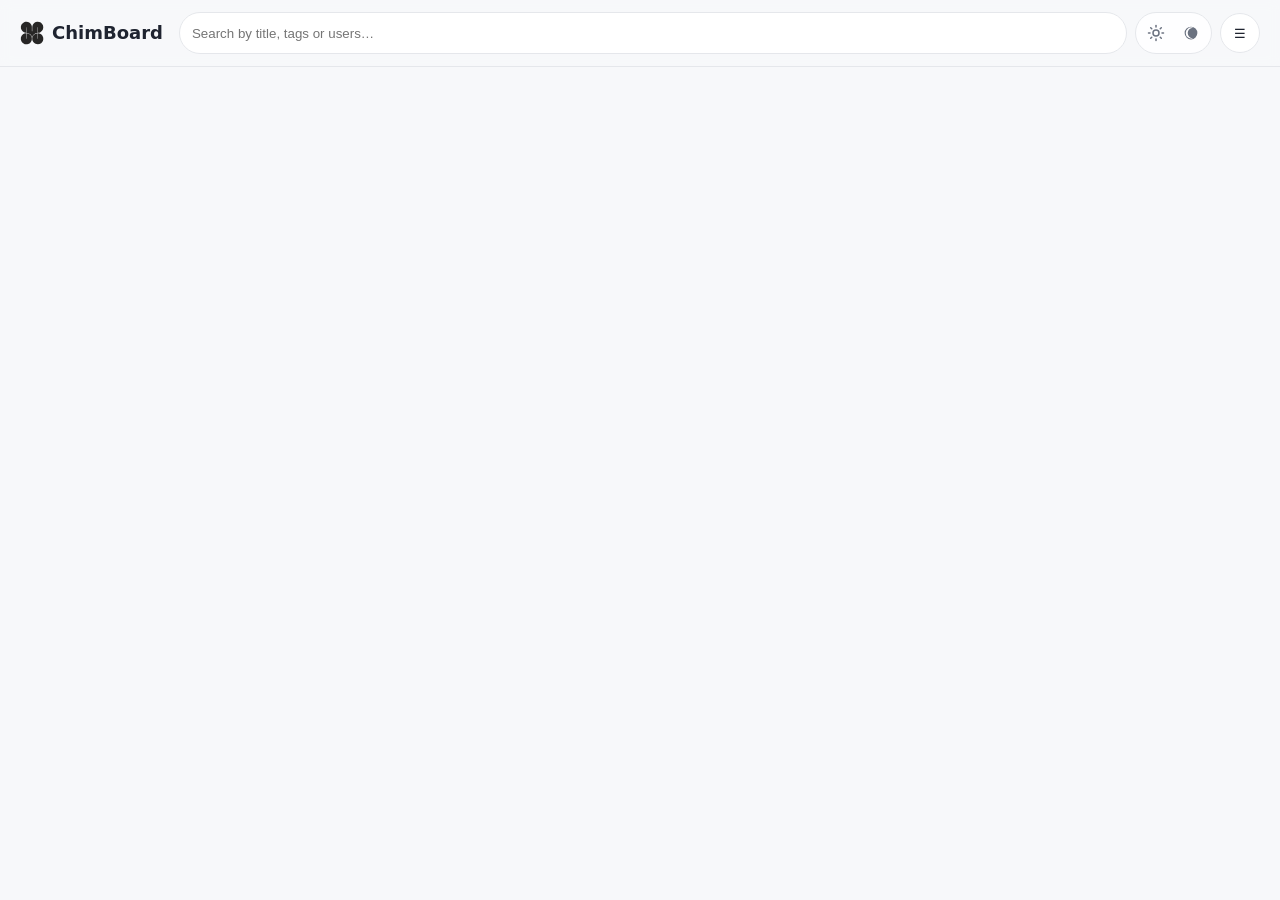
==== commit 97ee44ba: "Merge remote-tracking branch 'origin/main' into ChimBoard" ====
--- a/cloudflare-worker/public/index.html
+++ b/cloudflare-worker/public/index.html
@@ -4,15 +4,14 @@
 <head>
   <meta charset="utf-8" />
   <meta name="viewport" content="width=device-width, initial-scale=1, maximum-scale=1.0, viewport-fit=cover" />
-  <title>VeeBoard</title>
+  <title>ChimBoard</title>
 
   <link rel="stylesheet" href="styles.css?v=0.10.2">
 
-  <link rel="icon" type="image/png" href="favicon/favicon-96x96.png" sizes="96x96" />
   <link rel="icon" type="image/svg+xml" href="favicon/favicon.svg" />
-  <link rel="shortcut icon" href="favicon/favicon.ico" />
-  <link rel="apple-touch-icon" sizes="180x180" href="favicon/apple-touch-icon.png" />
-  <meta name="apple-mobile-web-app-title" content="VeeBoard" />
+  <link rel="icon" href="favicon/favicon.ico" sizes="any" />
+  <link rel="apple-touch-icon" href="favicon/apple-touch-icon.png" />
+  <meta name="apple-mobile-web-app-title" content="ChimBoard" />
   <link rel="manifest" href="favicon/site.webmanifest" />
 
   <script src="https://cdn.jsdelivr.net/npm/dompurify@3.0.6/dist/purify.min.js" integrity="sha384-cwS6YdhLI7XS60eoDiC+egV0qHp8zI+Cms46R0nbn8JrmoAzV9uFL60etMZhAnSu" crossorigin="anonymous"></script>
@@ -25,8 +24,8 @@
   <header class="app-header">
     <div class="toolbar" role="toolbar" aria-label="Toolbar">
       <div class="toolbar-brand">
-        <img src="favicon/favicon.svg" width="24px" alt="VeeBoard logo" class="logo" />
-        <h1 class="title" data-i18n="app_title">VeeBoard</h1>
+        <img src="favicon/favicon.svg" width="24px" alt="ChimBoard logo" class="logo" />
+        <h1 class="title" data-i18n="app_title">ChimBoard</h1>
         <div id="boardSwitcher" class="board-switcher" style="display:none;">
           <button id="boardSwitcherBtn" class="board-switcher-btn" type="button" aria-haspopup="true" aria-expanded="false">
             <span id="boardNameLabel" class="board-name-label"></span>
--- a/cloudflare-worker/public/styles.css
+++ b/cloudflare-worker/public/styles.css
@@ -54,6 +54,10 @@
   .card-desc {
     scrollbar-width: thin;
     scrollbar-color: var(--border) var(--panel);
+  }
+
+  .logo {
+    filter: invert(1);
   }
 }
 
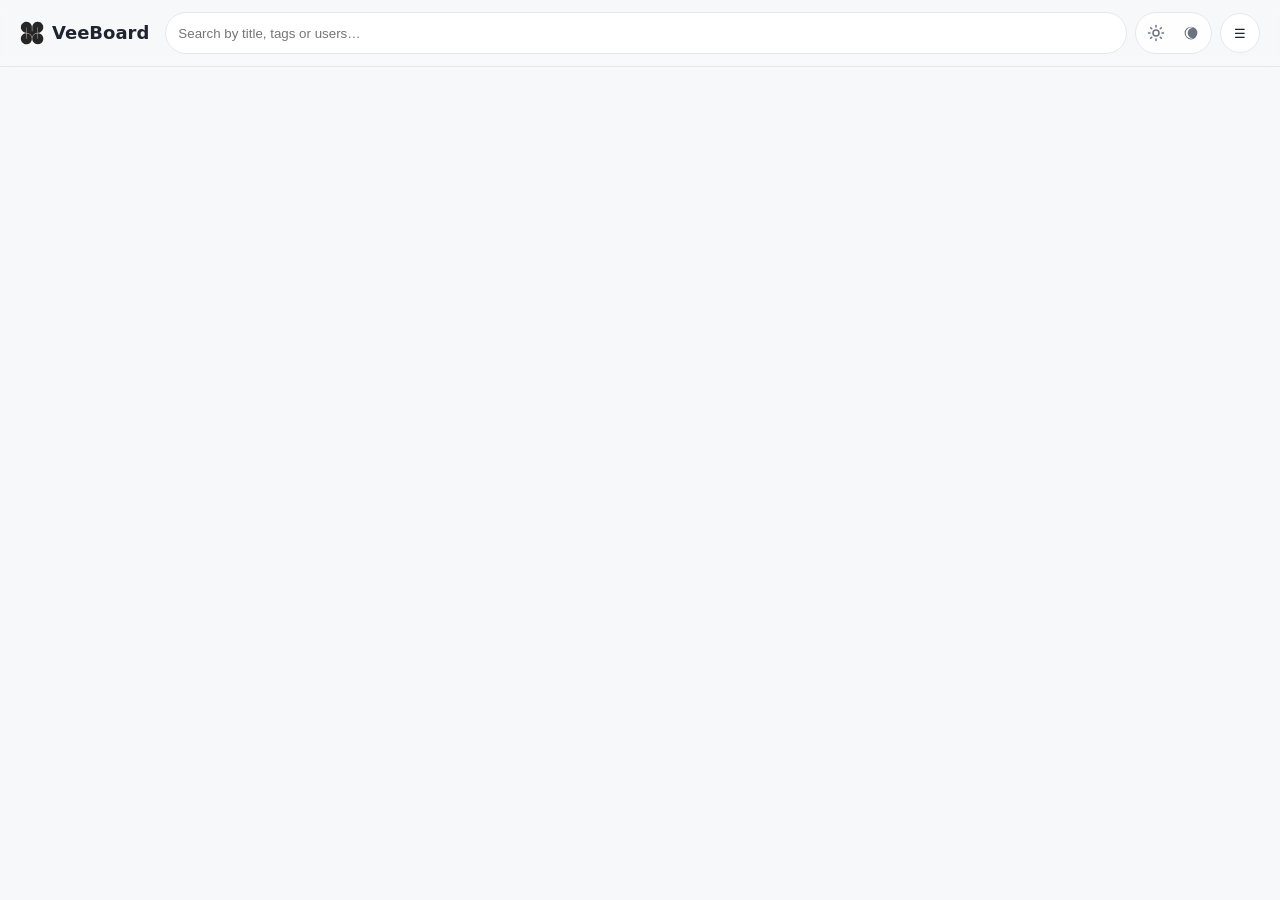
==== commit dcf1fbb9: "feat: enhance attachment handling with support for any file type, improved UI, and updated translati" ====
--- a/cloudflare-worker/public/index.html
+++ b/cloudflare-worker/public/index.html
@@ -4,14 +4,15 @@
 <head>
   <meta charset="utf-8" />
   <meta name="viewport" content="width=device-width, initial-scale=1, maximum-scale=1.0, viewport-fit=cover" />
-  <title>ChimBoard</title>
+  <title>VeeBoard</title>
 
   <link rel="stylesheet" href="styles.css?v=0.10.2">
 
+  <link rel="icon" type="image/png" href="favicon/favicon-96x96.png" sizes="96x96" />
   <link rel="icon" type="image/svg+xml" href="favicon/favicon.svg" />
-  <link rel="icon" href="favicon/favicon.ico" sizes="any" />
-  <link rel="apple-touch-icon" href="favicon/apple-touch-icon.png" />
-  <meta name="apple-mobile-web-app-title" content="ChimBoard" />
+  <link rel="shortcut icon" href="favicon/favicon.ico" />
+  <link rel="apple-touch-icon" sizes="180x180" href="favicon/apple-touch-icon.png" />
+  <meta name="apple-mobile-web-app-title" content="VeeBoard" />
   <link rel="manifest" href="favicon/site.webmanifest" />
 
   <script src="https://cdn.jsdelivr.net/npm/dompurify@3.0.6/dist/purify.min.js" integrity="sha384-cwS6YdhLI7XS60eoDiC+egV0qHp8zI+Cms46R0nbn8JrmoAzV9uFL60etMZhAnSu" crossorigin="anonymous"></script>
@@ -24,8 +25,8 @@
   <header class="app-header">
     <div class="toolbar" role="toolbar" aria-label="Toolbar">
       <div class="toolbar-brand">
-        <img src="favicon/favicon.svg" width="24px" alt="ChimBoard logo" class="logo" />
-        <h1 class="title" data-i18n="app_title">ChimBoard</h1>
+        <img src="favicon/favicon.svg" width="24px" alt="VeeBoard logo" class="logo" />
+        <h1 class="title" data-i18n="app_title">VeeBoard</h1>
         <div id="boardSwitcher" class="board-switcher" style="display:none;">
           <button id="boardSwitcherBtn" class="board-switcher-btn" type="button" aria-haspopup="true" aria-expanded="false">
             <span id="boardNameLabel" class="board-name-label"></span>
@@ -176,7 +177,7 @@
         <div id="editorAttachments" class="editor-attachments-list"></div>
         <div class="attachment-action">
           <button type="button" id="addAttachmentBtn" class="btn-link" data-i18n="attach_picture">Attach picture</button>
-          <span class="attachment-hint" data-i18n="attach_picture_hint">— or drag & drop / paste</span>
+          <span class="attachment-hint" data-i18n="attach_hint">— or drag & drop / paste</span>
         </div>
         <input type="file" id="attachmentInput" accept="image/*" multiple style="display: none;" />
         <div class="dropzone" style="display: none;">
@@ -185,6 +186,7 @@
               <svg viewBox="0 0 24 24" width="24" height="24" stroke="currentColor" stroke-width="2" fill="none" stroke-linecap="round" stroke-linejoin="round"><path d="M21 15v4a2 2 0 0 1-2 2H5a2 2 0 0 1-2-2v-4"></path><polyline points="17 8 12 3 7 8"></polyline><line x1="12" y1="3" x2="12" y2="15"></line></svg>
             </div>
             <p data-i18n="drop_to_upload">Drop images to upload</p>
+            <p data-i18n="drop_to_upload_any" style="display:none;">Drop files to upload</p>
           </div>
         </div>
       </div>
@@ -250,7 +252,8 @@
                 <div class="dropzone-icon">
                   <svg viewBox="0 0 24 24" width="24" height="24" stroke="currentColor" stroke-width="2" fill="none" stroke-linecap="round" stroke-linejoin="round"><path d="M21 15v4a2 2 0 0 1-2 2H5a2 2 0 0 1-2-2v-4"></path><polyline points="17 8 12 3 7 8"></polyline><line x1="12" y1="3" x2="12" y2="15"></line></svg>
                 </div>
-                <p data-i18n="drop_to_upload">Drop images to upload</p>
+            <p data-i18n="drop_to_upload">Drop images to upload</p>
+            <p data-i18n="drop_to_upload_any" style="display:none;">Drop files to upload</p>
               </div>
             </div>
           </section>
@@ -422,10 +425,19 @@
             </div>
           </div>
         </label>
-        <label id="maxAttachmentSizeLabel" data-i18n="max_attachment_size" style="display:none;">
-          Max image size (MB)
-          <input id="maxAttachmentSize" type="number" min="1" max="100" value="5" />
-        </label>
+        <div id="maxAttachmentSizeLabel" class="attachment-settings-row" style="display:none;">
+          <label data-i18n="max_attachment_size">
+            Max attachment size (MB)
+            <input id="maxAttachmentSize" type="number" min="1" max="200" value="5" />
+          </label>
+          <label class="attachment-type-label" data-i18n="attachment_type">
+            Attachment type
+            <div class="attachment-type-tabs" role="group">
+              <button type="button" class="attachment-type-tab" data-attachment-type="image" data-i18n="attach_type_images">Pictures only</button>
+              <button type="button" class="attachment-type-tab" data-attachment-type="any" data-i18n="attach_type_any">Any file type</button>
+            </div>
+          </label>
+        </div>
       </div>
 
       <div id="settingsStorageSection" class="db-settings-section" style="display:none;">
--- a/cloudflare-worker/public/styles.css
+++ b/cloudflare-worker/public/styles.css
@@ -54,10 +54,6 @@
   .card-desc {
     scrollbar-width: thin;
     scrollbar-color: var(--border) var(--panel);
-  }
-
-  .logo {
-    filter: invert(1);
   }
 }
 
@@ -3309,3 +3305,133 @@
     font-size: 14px;
   }
 }
+
+/* Non-image attachment styles */
+.card-detail-attachment--file {
+  display: flex;
+  flex-direction: column;
+  align-items: center;
+  justify-content: center;
+  gap: 6px;
+  cursor: pointer;
+}
+
+.card-detail-attachment--file:hover {
+  background: color-mix(in srgb, var(--primary) 8%, transparent);
+}
+
+.card-detail-attachment--file .attachment-file-icon {
+  color: var(--muted);
+}
+
+.card-detail-attachment--file .attachment-file-name {
+  font-size: 11px;
+  color: var(--muted);
+  text-align: center;
+  overflow: hidden;
+  text-overflow: ellipsis;
+  white-space: nowrap;
+  max-width: 100%;
+  padding: 0 4px;
+}
+
+.editor-attachment--file {
+  display: flex;
+  align-items: center;
+  justify-content: center;
+  background: color-mix(in srgb, var(--panel), var(--bg) 35%);
+}
+
+.editor-attachment--file .attachment-file-icon {
+  color: var(--muted);
+}
+
+/* Checkbox label in settings */
+.checkbox-label {
+  display: flex;
+  align-items: center;
+  gap: 8px;
+  font-size: 13px;
+  color: var(--text);
+  cursor: pointer;
+}
+
+.checkbox-label input[type="checkbox"] {
+  margin: 0;
+  flex: 0 0 auto;
+}
+
+/* Attachment settings row (max size + type tabs inline) */
+.attachment-settings-row {
+  display: flex;
+  align-items: center;
+  justify-content: flex-start;
+  gap: 24px;
+}
+
+.attachment-settings-row label {
+  display: inline-flex;
+  align-items: flex-start;
+  gap: 8px;
+  font-size: 13px;
+  font-weight: 500;
+  color: var(--text);
+  white-space: nowrap;
+  flex: 1;
+}
+
+.attachment-type-label {
+  display: inline-flex;
+  align-items: center;
+  gap: 8px;
+  font-size: 13px;
+  font-weight: 500;
+  color: var(--text);
+  white-space: nowrap;
+  flex: 1;
+}
+
+.attachment-settings-row input[type="number"] {
+  padding: 4px 6px;
+  border: 1px solid var(--border);
+  border-radius: var(--radius-sm);
+  color: var(--text);
+  font-size: 13px;
+}
+
+.attachment-type-tabs {
+  display: flex;
+  min-height: 42px;
+  background: var(--panel);
+  border: 1px solid var(--border);
+  border-radius: 40px;
+  padding: 3px;
+  gap: 2px;
+  flex-shrink: 0;
+}
+
+.attachment-type-tab {
+  background: transparent;
+  border: none;
+  padding: 4px 12px;
+  border-radius: 36px;
+  font-size: 12px;
+  font-weight: 500;
+  color: var(--text);
+  cursor: pointer;
+  transition: background 0.2s, color 0.2s;
+  white-space: nowrap;
+}
+
+.attachment-type-tab:hover {
+  background: var(--primary-light);
+}
+
+.attachment-type-tab.active {
+  background: var(--primary);
+  color: #fff;
+}
+
+.attachment-type-tab.active:hover {
+  background: var(--primary);
+}
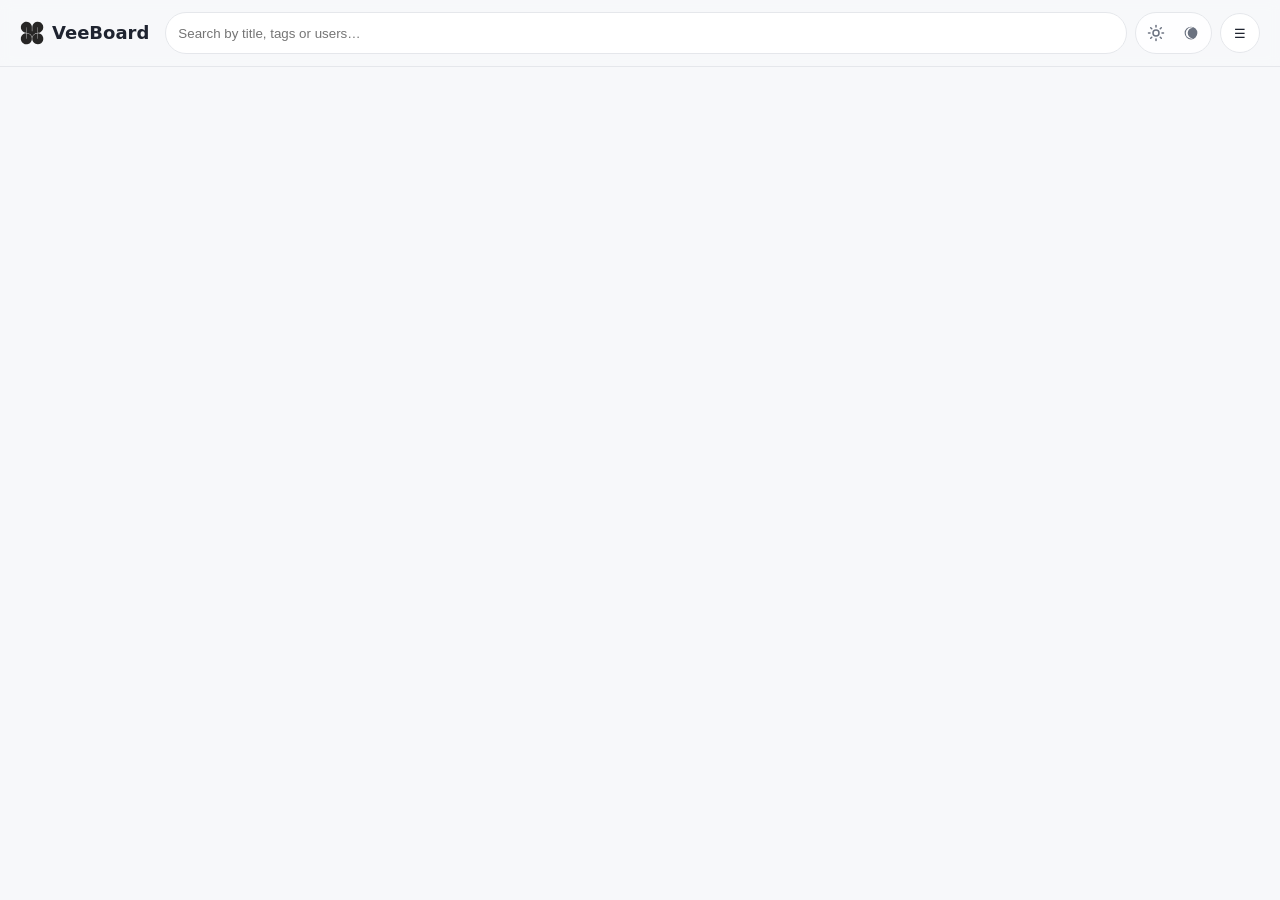
==== commit aaf10997: "feat: update storage settings section and translations for improved user interface" ====
--- a/cloudflare-worker/public/index.html
+++ b/cloudflare-worker/public/index.html
@@ -425,6 +425,10 @@
             </div>
           </div>
         </label>
+      </div>
+
+      <div id="settingsStorageSection" class="db-settings-section" style="display:none;">
+        <p class="label-text" data-i18n="storage_settings">Storage settings</p>
         <div id="maxAttachmentSizeLabel" class="attachment-settings-row" style="display:none;">
           <label data-i18n="max_attachment_size">
             Max attachment size (MB)
@@ -438,9 +442,6 @@
             </div>
           </label>
         </div>
-      </div>
-
-      <div id="settingsStorageSection" class="db-settings-section" style="display:none;">
         <p class="label-text" data-i18n="storage_usage">Storage usage</p>
         <div class="storage-progress-track">
           <div class="storage-progress-fill" id="storageProgressFill"></div>
--- a/cloudflare-worker/public/styles.css
+++ b/cloudflare-worker/public/styles.css
@@ -3391,16 +3391,9 @@
   flex: 1;
 }
 
-.attachment-settings-row input[type="number"] {
-  padding: 4px 6px;
-  border: 1px solid var(--border);
-  border-radius: var(--radius-sm);
-  color: var(--text);
-  font-size: 13px;
-}
-
 .attachment-type-tabs {
   display: flex;
+  width: 100%;
   min-height: 42px;
   background: var(--panel);
   border: 1px solid var(--border);
@@ -3411,6 +3404,7 @@
 }
 
 .attachment-type-tab {
+  flex: 1;
   background: transparent;
   border: none;
   padding: 4px 12px;
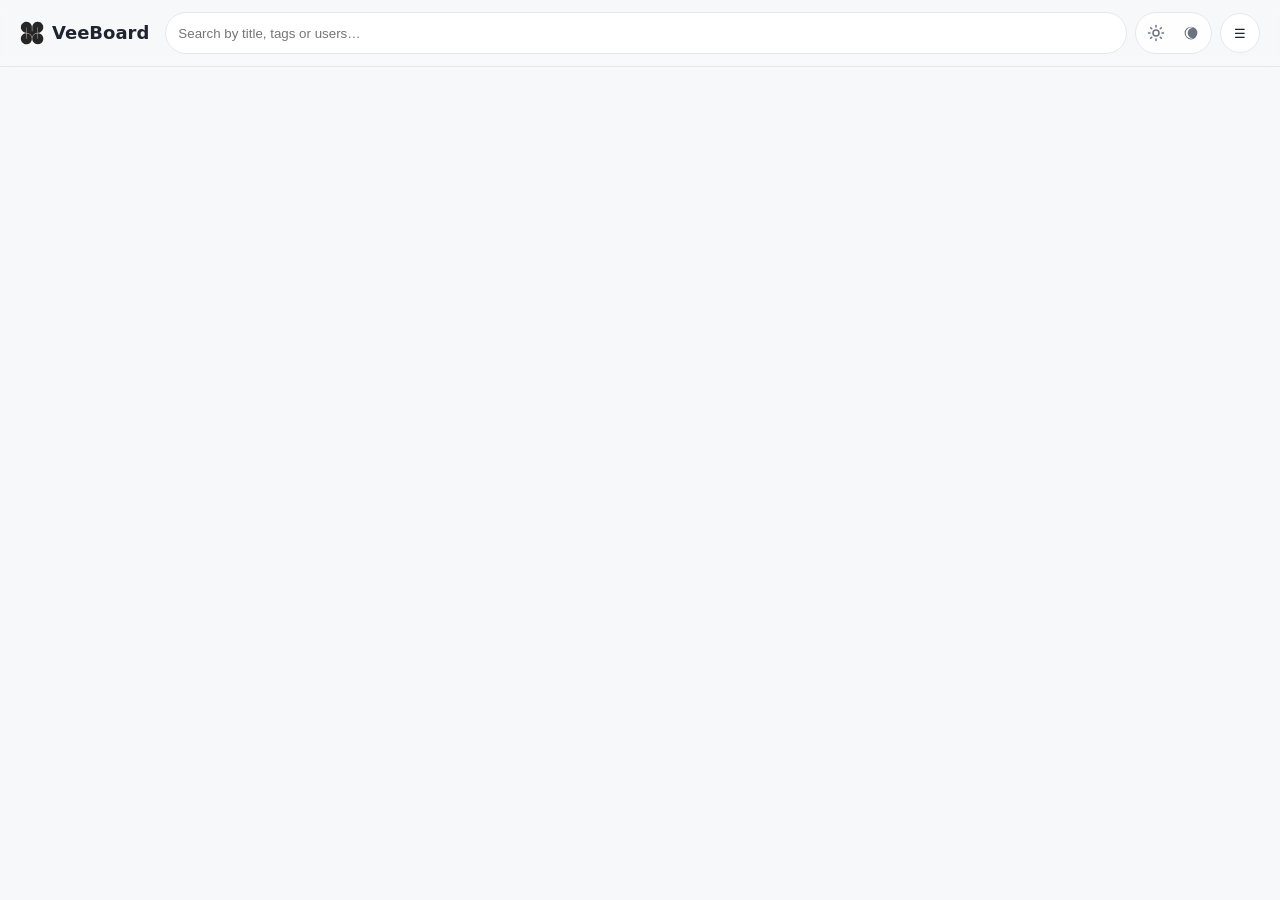
==== commit 8f657a7b: "feat: add card management dropdown with actions for moving, archiving, and deleting cards" ====
--- a/cloudflare-worker/public/index.html
+++ b/cloudflare-worker/public/index.html
@@ -271,8 +271,14 @@
         </main>
 
         <aside class="card-detail-sidebar">
+          <div id="cardDetailManageDropdown" class="card-detail-field" style="display:none;">
+            <span data-i18n="column_label">Column</span>
+            <button id="cardDetailManageBtn" type="button" class="card-manage-trigger">
+              <span id="cardDetailManageColumn"></span>
+            </button>
+            <div id="cardDetailManageMenu" class="card-manage-menu dropdown-content"></div>
+          </div>
           <section class="card-detail-panel">
-            <div class="card-detail-section-title" data-i18n="details">Details</div>
             <div class="card-detail-field">
               <span data-i18n="assigned_user_label">Assigned user</span>
               <div id="cardDetailAssignee" class="card-detail-field-value card-detail-editable-value"></div>
@@ -303,16 +309,6 @@
               <span data-i18n="edited_label">Edited</span>
               <div id="cardDetailEdited" class="card-detail-field-value"></div>
             </div>
-          </section>
-
-          <section id="cardDetailMovePanel" class="card-detail-panel">
-            <div class="card-detail-section-title" data-i18n="manage_card">Manage card</div>
-            <button id="cardDetailMarkDoneBtn" type="button" class="btn secondary" data-i18n="mark_as_done">Mark as done</button>
-            <div id="cardDetailMoveToWrap" class="move-to-menu-wrap" style="display: none;">
-              <button id="cardDetailMoveToBtn" type="button" class="btn secondary" data-i18n="move_to">Move to</button>
-              <div id="cardDetailMoveToMenu" class="editor-move-menu dropdown-content" role="menu"></div>
-            </div>
-            <button id="cardDetailDeleteBtn" type="button" class="btn-link danger-link" data-i18n="delete_card">Delete card</button>
           </section>
         </aside>
       </div>
--- a/cloudflare-worker/public/styles.css
+++ b/cloudflare-worker/public/styles.css
@@ -1154,6 +1154,74 @@
   text-transform: uppercase;
 }
 
+/* Card manage dropdown */
+.card-manage-trigger {
+  -webkit-appearance: none;
+  appearance: none;
+  display: flex;
+  align-items: center;
+  justify-content: space-between;
+  width: 100%;
+  height: 42px;
+  padding: 0 32px 0 12px;
+  background: var(--panel);
+  border: 1px solid var(--border);
+  border-radius: 12px;
+  color: var(--text);
+  font: inherit;
+  font-weight: 400;
+  cursor: pointer;
+  outline: none;
+  background-image: url("data:image/svg+xml,%3Csvg xmlns='http://www.w3.org/2000/svg' width='12' height='12' viewBox='0 0 12 12'%3E%3Cpath fill='none' stroke='%23888' stroke-width='1.5' stroke-linecap='round' stroke-linejoin='round' d='M3 4.5l3 3 3-3'/%3E%3C/svg%3E");
+  background-repeat: no-repeat;
+  background-position: right 10px center;
+  background-size: 12px 12px;
+  box-sizing: border-box;
+}
+
+html[data-theme="dark"] .card-manage-trigger {
+  background-image: url("data:image/svg+xml,%3Csvg xmlns='http://www.w3.org/2000/svg' width='12' height='12' viewBox='0 0 12 12'%3E%3Cpath fill='none' stroke='%239aa3b2' stroke-width='1.5' stroke-linecap='round' stroke-linejoin='round' d='M3 4.5l3 3 3-3'/%3E%3C/svg%3E");
+}
+
+.card-manage-trigger:hover {
+  border-color: var(--primary);
+}
+
+.card-manage-menu {
+  display: none;
+  position: fixed;
+  background-color: var(--panel);
+  min-width: 180px;
+  box-shadow: var(--shadow);
+  border: 1px solid var(--border);
+  border-radius: var(--radius-sm);
+  z-index: 100;
+  padding: 8px;
+  max-height: min(300px, 50vh);
+  overflow-y: auto;
+}
+
+.card-manage-menu.show {
+  display: flex;
+  flex-direction: column;
+  gap: 2px;
+}
+
+.card-manage-menu .btn {
+  padding: 10px 14px;
+  font-size: 14px;
+}
+
+.card-manage-menu .card-manage-divider {
+  height: 1px;
+  background: var(--border);
+  margin: 4px 0;
+}
+
+.card-manage-menu .card-manage-danger {
+  color: var(--error);
+}
+
 .card-detail-description {
   line-height: 1.55;
   overflow-wrap: anywhere;
@@ -1209,9 +1277,8 @@
 
 .card-detail-field {
   display: grid;
-  gap: 6px;
-  padding-bottom: 12px;
-  border-bottom: 1px solid color-mix(in srgb, var(--border), transparent 35%);
+  gap: 4px;
+  padding-bottom: 10px;
 }
 
 .card-detail-field.is-last {
@@ -1283,10 +1350,6 @@
 
 .card-detail:not(.is-editing) #cardDetailAttachmentAction {
   display: none;
-}
-
-.card-detail #cardDetailMovePanel .btn {
-  width: 100%;
 }
 
 .btn.danger {
@@ -1398,15 +1461,6 @@
   display: flex;
   flex-wrap: wrap;
   gap: 12px;
-}
-
-.move-to-menu-wrap {
-  position: relative;
-  flex: 1 1 calc(50% - 6px);
-}
-
-.move-to-menu-wrap .btn {
-  width: 100%;
 }
 
 .editor-move-menu {
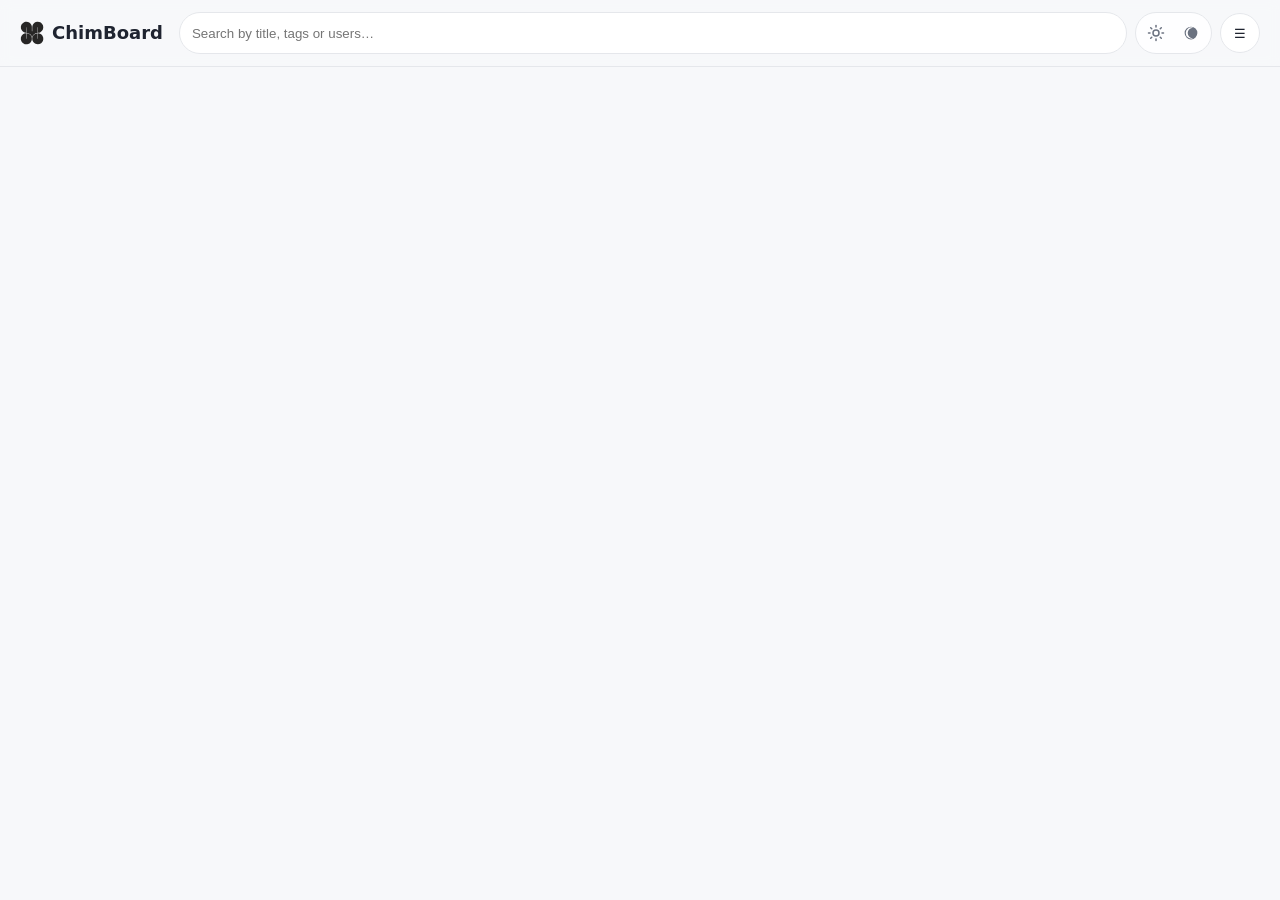
==== commit 046039dd: "Merge remote-tracking branch 'origin/main' into ChimBoard" ====
--- a/cloudflare-worker/public/index.html
+++ b/cloudflare-worker/public/index.html
@@ -4,15 +4,14 @@
 <head>
   <meta charset="utf-8" />
   <meta name="viewport" content="width=device-width, initial-scale=1, maximum-scale=1.0, viewport-fit=cover" />
-  <title>VeeBoard</title>
+  <title>ChimBoard</title>
 
   <link rel="stylesheet" href="styles.css?v=0.10.2">
 
-  <link rel="icon" type="image/png" href="favicon/favicon-96x96.png" sizes="96x96" />
   <link rel="icon" type="image/svg+xml" href="favicon/favicon.svg" />
-  <link rel="shortcut icon" href="favicon/favicon.ico" />
-  <link rel="apple-touch-icon" sizes="180x180" href="favicon/apple-touch-icon.png" />
-  <meta name="apple-mobile-web-app-title" content="VeeBoard" />
+  <link rel="icon" href="favicon/favicon.ico" sizes="any" />
+  <link rel="apple-touch-icon" href="favicon/apple-touch-icon.png" />
+  <meta name="apple-mobile-web-app-title" content="ChimBoard" />
   <link rel="manifest" href="favicon/site.webmanifest" />
 
   <script src="https://cdn.jsdelivr.net/npm/dompurify@3.0.6/dist/purify.min.js" integrity="sha384-cwS6YdhLI7XS60eoDiC+egV0qHp8zI+Cms46R0nbn8JrmoAzV9uFL60etMZhAnSu" crossorigin="anonymous"></script>
@@ -25,8 +24,8 @@
   <header class="app-header">
     <div class="toolbar" role="toolbar" aria-label="Toolbar">
       <div class="toolbar-brand">
-        <img src="favicon/favicon.svg" width="24px" alt="VeeBoard logo" class="logo" />
-        <h1 class="title" data-i18n="app_title">VeeBoard</h1>
+        <img src="favicon/favicon.svg" width="24px" alt="ChimBoard logo" class="logo" />
+        <h1 class="title" data-i18n="app_title">ChimBoard</h1>
         <div id="boardSwitcher" class="board-switcher" style="display:none;">
           <button id="boardSwitcherBtn" class="board-switcher-btn" type="button" aria-haspopup="true" aria-expanded="false">
             <span id="boardNameLabel" class="board-name-label"></span>
--- a/cloudflare-worker/public/styles.css
+++ b/cloudflare-worker/public/styles.css
@@ -54,6 +54,10 @@
   .card-desc {
     scrollbar-width: thin;
     scrollbar-color: var(--border) var(--panel);
+  }
+
+  .logo {
+    filter: invert(1);
   }
 }
 
@@ -3101,13 +3105,17 @@
 .comment-item {
   border: 1px solid var(--comment-border);
   border-radius: 12px;
-  padding: 10px 12px;
+  padding: 8px 10px;
+  font-size: 14px;
   background: color-mix(in srgb, var(--panel), var(--bg) 35%);
 }
 
-.comment-item.comment-reply {
+.comment-replies {
   margin-left: 20px;
-  border-radius: 1px 12px 12px 12px;
+  margin-top: 6px;
+  display: flex;
+  flex-direction: column;
+  gap: 6px;
 }
 
 .comment-item-header {
@@ -3115,7 +3123,6 @@
   align-items: flex-start;
   justify-content: space-between;
   gap: 10px;
-  margin-bottom: 8px;
 }
 
 .comment-item-meta {
@@ -3295,7 +3302,7 @@
 
 #editor,
 #cardDetailDialog {
-  position: relative;
+  position: fixed;
 }
 
 .dropzone.active {
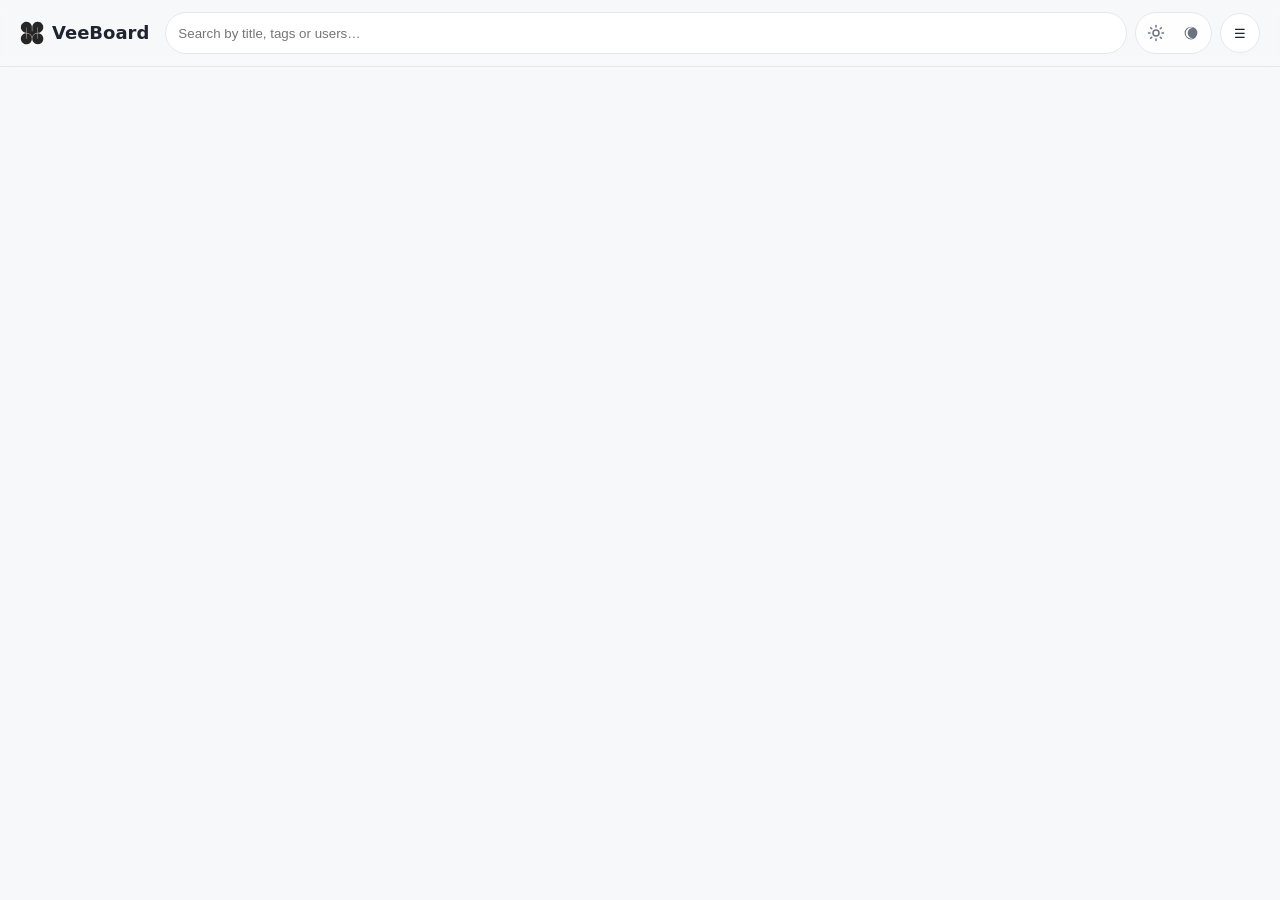
==== commit 8e21efe9: "feat: add Telegram notifications support with configuration and webhook handling" ====
--- a/cloudflare-worker/public/index.html
+++ b/cloudflare-worker/public/index.html
@@ -4,14 +4,15 @@
 <head>
   <meta charset="utf-8" />
   <meta name="viewport" content="width=device-width, initial-scale=1, maximum-scale=1.0, viewport-fit=cover" />
-  <title>ChimBoard</title>
+  <title>VeeBoard</title>
 
   <link rel="stylesheet" href="styles.css?v=0.10.2">
 
+  <link rel="icon" type="image/png" href="favicon/favicon-96x96.png" sizes="96x96" />
   <link rel="icon" type="image/svg+xml" href="favicon/favicon.svg" />
-  <link rel="icon" href="favicon/favicon.ico" sizes="any" />
-  <link rel="apple-touch-icon" href="favicon/apple-touch-icon.png" />
-  <meta name="apple-mobile-web-app-title" content="ChimBoard" />
+  <link rel="shortcut icon" href="favicon/favicon.ico" />
+  <link rel="apple-touch-icon" sizes="180x180" href="favicon/apple-touch-icon.png" />
+  <meta name="apple-mobile-web-app-title" content="VeeBoard" />
   <link rel="manifest" href="favicon/site.webmanifest" />
 
   <script src="https://cdn.jsdelivr.net/npm/dompurify@3.0.6/dist/purify.min.js" integrity="sha384-cwS6YdhLI7XS60eoDiC+egV0qHp8zI+Cms46R0nbn8JrmoAzV9uFL60etMZhAnSu" crossorigin="anonymous"></script>
@@ -24,8 +25,8 @@
   <header class="app-header">
     <div class="toolbar" role="toolbar" aria-label="Toolbar">
       <div class="toolbar-brand">
-        <img src="favicon/favicon.svg" width="24px" alt="ChimBoard logo" class="logo" />
-        <h1 class="title" data-i18n="app_title">ChimBoard</h1>
+        <img src="favicon/favicon.svg" width="24px" alt="VeeBoard logo" class="logo" />
+        <h1 class="title" data-i18n="app_title">VeeBoard</h1>
         <div id="boardSwitcher" class="board-switcher" style="display:none;">
           <button id="boardSwitcherBtn" class="board-switcher-btn" type="button" aria-haspopup="true" aria-expanded="false">
             <span id="boardNameLabel" class="board-name-label"></span>
@@ -494,6 +495,18 @@
       <label data-i18n="new_password">New password
         <input id="profilePassword" type="password" data-i18n-placeholder="new_password_placeholder" placeholder="Leave blank to keep current password" />
       </label>
+      <section class="profile-telegram-section">
+        <div>
+          <strong data-i18n="telegram_notifications">Telegram notifications</strong>
+          <p id="telegramStatus" class="profile-telegram-status" data-i18n="telegram_status_loading">Checking Telegram connection...</p>
+        </div>
+        <label class="toggle-switch profile-telegram-toggle">
+          <input id="telegramNotificationsEnabled" type="checkbox" />
+          <span class="slider"></span>
+          <span class="label-text" data-i18n="telegram_notifications_enable">Send my notifications to Telegram</span>
+        </label>
+        <button id="connectTelegramBtn" type="button" class="btn secondary" data-i18n="telegram_connect">Connect Telegram</button>
+      </section>
       <div class="editor-actions">
         <div class="actions-main">
           <button type="button" value="cancel" class="btn secondary" formnovalidate data-i18n="cancel">Cancel</button>
--- a/cloudflare-worker/public/styles.css
+++ b/cloudflare-worker/public/styles.css
@@ -55,10 +55,6 @@
     scrollbar-width: thin;
     scrollbar-color: var(--border) var(--panel);
   }
-
-  .logo {
-    filter: invert(1);
-  }
 }
 
 * {
@@ -1136,7 +1132,7 @@
 .card-detail-sidebar {
   min-width: 0;
   overflow-y: auto;
-  padding: 20px;
+  padding: 20px 20px 44px;
   border-left: 1px solid var(--border);
   background: color-mix(in srgb, var(--panel), var(--bg) 35%);
   display: flex;
@@ -1246,6 +1242,29 @@
   text-decoration: underline;
 }
 
+.card-detail:not(.is-editing).is-editable .card-detail-editable-value {
+  border-radius: 2px;
+  cursor: pointer;
+  position: relative;
+}
+
+.card-detail:not(.is-editing).is-editable .card-detail-editable-value:hover {
+  background-color: color-mix(in srgb, var(--primary) 7%, transparent);
+  box-shadow: 0 0 0 6px color-mix(in srgb, var(--primary) 7%, transparent);
+}
+
+.card-detail:not(.is-editing).is-editable .card-detail-title.card-detail-editable-value {
+  border-radius: 2px;
+}
+
+.card-detail:not(.is-editing).is-editable .card-detail-editable-value.due-badge {
+  border-radius: 999px;
+}
+
+.card-detail:not(.is-editing).is-editable .card-detail-editable-value.card-detail-empty:hover {
+  color: var(--text);
+}
+
 .card-detail-description-editor {
   display: none;
   max-height: none;
@@ -1551,7 +1570,7 @@
 /* Base style for any colored due date badge */
 .due-badge {
   padding: 4px 10px;
-  border-radius: 12px;
+  border-radius: 999px;
 }
 
 /* Style for badges indicating a task is due soon (e.g., < 48 hours) */
@@ -1559,7 +1578,6 @@
   border: 1px solid var(--alert);
   color: var(--alert);
   padding: 2px 8px;
-  border-radius: 16px;
 }
 
 /* Style for badges indicating a task is overdue */
@@ -1567,6 +1585,7 @@
   background-color: var(--error);
   font-weight: 600;
   color: white;
+  padding: 2px 8px;
 }
 
 /* =================================
@@ -1850,6 +1869,7 @@
   .card-detail-body {
     display: block;
     overflow-y: auto;
+    padding-bottom: 96px;
   }
 
   .card-detail-main,
@@ -2623,6 +2643,31 @@
   cursor: default;
 }
 
+.profile-telegram-section {
+  display: flex;
+  flex-direction: column;
+  gap: 10px;
+  padding: 12px;
+  border: 1px dashed var(--border);
+  border-radius: 12px;
+}
+
+.profile-telegram-section strong {
+  display: block;
+  font-size: 14px;
+}
+
+.profile-telegram-status {
+  margin: 4px 0 0;
+  color: var(--muted);
+  font-size: 12px;
+  line-height: 1.4;
+}
+
+.profile-telegram-section .btn {
+  align-self: flex-start;
+}
+
 .board-login-gate {
   width: min(520px, calc(100vw - 32px));
   margin: 40px auto 0;
@@ -2858,7 +2903,7 @@
 .clear-input-btn {
   position: absolute;
   right: 14px;
-  top: 50%;
+  top: 21px;
   transform: translateY(-50%);
   background: none;
   border: none;
@@ -2876,13 +2921,8 @@
   color: var(--text);
 }
 
-/* Reusing autocomplete styles from tags */
-.user-input-wrapper .autocomplete-suggestions {
-  display: none;
-}
-
-.user-input-wrapper .autocomplete-suggestions.show {
-  display: block;
+.user-input-wrapper > input {
+  padding-right: 34px;
 }
 
 /* =================================
@@ -2895,43 +2935,132 @@
 
 .autocomplete-suggestions {
   position: absolute;
-  top: 100%;
+  top: calc(100% + 6px);
   left: 0;
   right: 0;
+  width: 100%;
+  box-sizing: border-box;
   background: var(--panel);
   border: 1px solid var(--border);
-  border-radius: 12px;
-  box-shadow: var(--shadow);
-  z-index: 1000;
-  max-height: 200px;
+  border-radius: 8px;
+  box-shadow: 0 6px 16px rgba(0, 0, 0, .08);
+  z-index: 30;
+  max-height: 220px;
   overflow-y: auto;
+  overscroll-behavior: contain;
+  -webkit-overflow-scrolling: touch;
   display: none;
+  padding: 4px;
+  margin-top: 0;
+  margin-bottom: 0;
 }
 
 .autocomplete-suggestions.show {
   display: block;
 }
 
+.autocomplete-suggestions--above {
+  top: auto;
+  bottom: calc(100% + 6px);
+}
+
 .suggestion-item {
-  padding: 8px 12px;
+  min-height: 38px;
+  padding: 7px 8px;
   cursor: pointer;
-  transition: background 0.1s;
+  transition: background 0.12s, color 0.12s;
   font-weight: 400;
   color: var(--text);
-}
-
-.suggestion-item:hover {
+  border-radius: 6px;
+  display: flex;
+  align-items: center;
+  gap: 8px;
+}
+
+.suggestion-item:hover,
+.suggestion-item--match {
   background: var(--primary-light);
 }
 
-.suggestion-item:first-child {
-  border-top-left-radius: 12px;
-  border-top-right-radius: 12px;
-}
-
-.suggestion-item:last-child {
-  border-bottom-left-radius: 12px;
-  border-bottom-right-radius: 12px;
+.suggestion-item.selected {
+  background: color-mix(in srgb, var(--primary), transparent 84%);
+  color: var(--text);
+  font-weight: 600;
+}
+
+.suggestion-item.selected::after {
+  content: "✓";
+  margin-left: auto;
+  color: var(--primary);
+  font-size: 12px;
+  font-weight: 700;
+}
+
+.suggestion-label {
+  min-width: 0;
+  flex: 1 1 auto;
+  overflow: hidden;
+  text-overflow: ellipsis;
+  white-space: nowrap;
+}
+
+.suggestion-tag-dot {
+  width: 10px;
+  height: 10px;
+  border-radius: 50%;
+  flex: 0 0 auto;
+  box-shadow: inset 0 0 0 1px rgba(0, 0, 0, 0.12);
+}
+
+.suggestion-item--user .avatar-dot,
+.suggestion-item--user .avatar-image {
+  width: 22px;
+  height: 22px;
+  flex: 0 0 auto;
+}
+
+.suggestion-user-text {
+  min-width: 0;
+  flex: 1 1 auto;
+  display: flex;
+  flex-direction: column;
+  gap: 1px;
+}
+
+.suggestion-hint {
+  color: var(--muted);
+  font-size: 11px;
+  line-height: 1.2;
+  overflow: hidden;
+  text-overflow: ellipsis;
+  white-space: nowrap;
+}
+
+@media (max-width: 640px) {
+  .autocomplete-suggestions {
+    position: static;
+    width: 100%;
+    max-height: min(280px, 34dvh);
+    border-radius: 10px;
+    box-shadow: none;
+    margin-top: 6px;
+    z-index: auto;
+  }
+
+  .autocomplete-suggestions--above {
+    bottom: auto;
+  }
+
+  .suggestion-item {
+    min-height: 44px;
+    padding: 9px 10px;
+  }
+
+  .suggestion-item--user .avatar-dot,
+  .suggestion-item--user .avatar-image {
+    width: 26px;
+    height: 26px;
+  }
 }
 
 .lang-tabs {
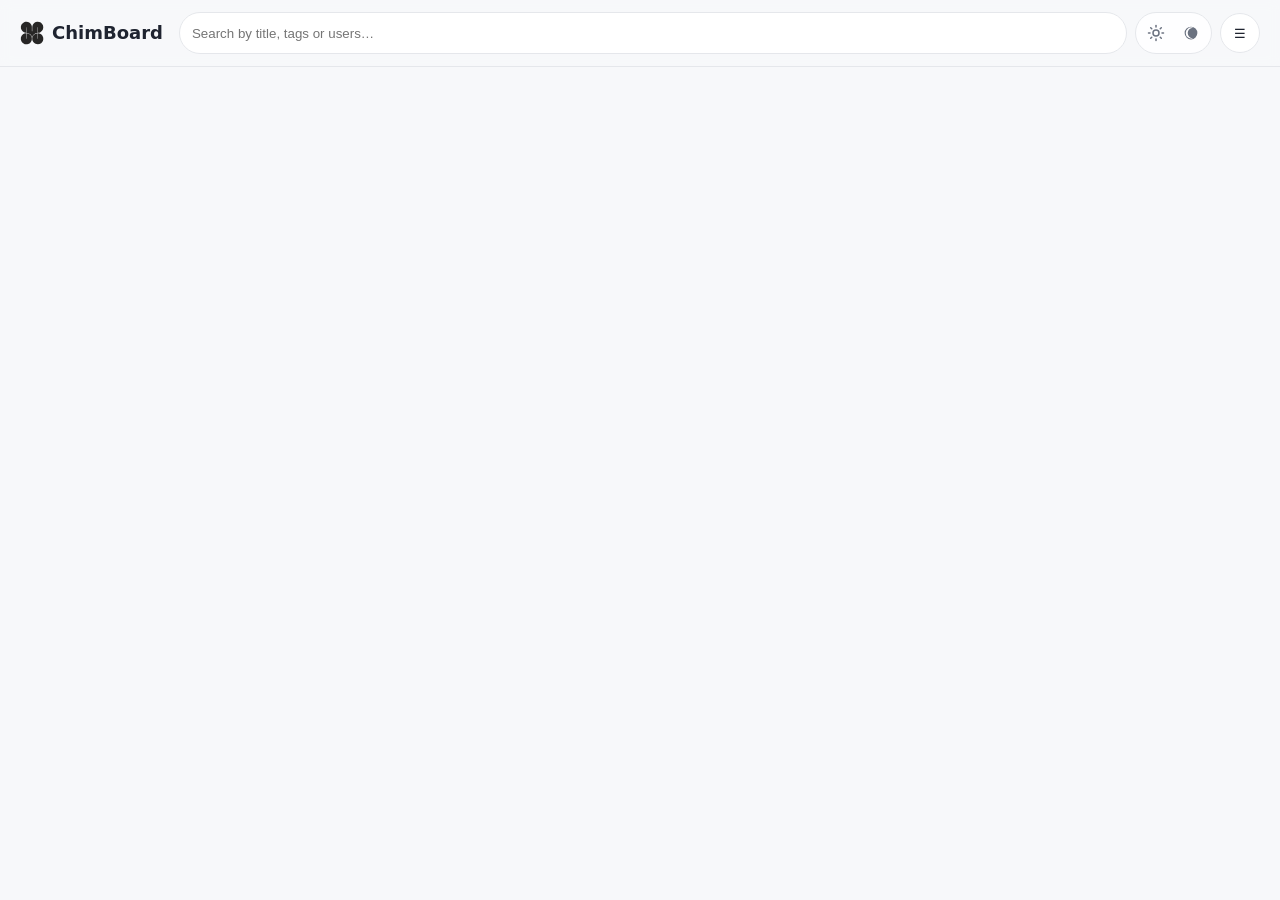
==== commit 4b33414d: "Merge remote-tracking branch 'origin/main' into ChimBoard" ====
--- a/cloudflare-worker/public/index.html
+++ b/cloudflare-worker/public/index.html
@@ -4,15 +4,14 @@
 <head>
   <meta charset="utf-8" />
   <meta name="viewport" content="width=device-width, initial-scale=1, maximum-scale=1.0, viewport-fit=cover" />
-  <title>VeeBoard</title>
+  <title>ChimBoard</title>
 
   <link rel="stylesheet" href="styles.css?v=0.10.2">
 
-  <link rel="icon" type="image/png" href="favicon/favicon-96x96.png" sizes="96x96" />
   <link rel="icon" type="image/svg+xml" href="favicon/favicon.svg" />
-  <link rel="shortcut icon" href="favicon/favicon.ico" />
-  <link rel="apple-touch-icon" sizes="180x180" href="favicon/apple-touch-icon.png" />
-  <meta name="apple-mobile-web-app-title" content="VeeBoard" />
+  <link rel="icon" href="favicon/favicon.ico" sizes="any" />
+  <link rel="apple-touch-icon" href="favicon/apple-touch-icon.png" />
+  <meta name="apple-mobile-web-app-title" content="ChimBoard" />
   <link rel="manifest" href="favicon/site.webmanifest" />
 
   <script src="https://cdn.jsdelivr.net/npm/dompurify@3.0.6/dist/purify.min.js" integrity="sha384-cwS6YdhLI7XS60eoDiC+egV0qHp8zI+Cms46R0nbn8JrmoAzV9uFL60etMZhAnSu" crossorigin="anonymous"></script>
@@ -25,8 +24,8 @@
   <header class="app-header">
     <div class="toolbar" role="toolbar" aria-label="Toolbar">
       <div class="toolbar-brand">
-        <img src="favicon/favicon.svg" width="24px" alt="VeeBoard logo" class="logo" />
-        <h1 class="title" data-i18n="app_title">VeeBoard</h1>
+        <img src="favicon/favicon.svg" width="24px" alt="ChimBoard logo" class="logo" />
+        <h1 class="title" data-i18n="app_title">ChimBoard</h1>
         <div id="boardSwitcher" class="board-switcher" style="display:none;">
           <button id="boardSwitcherBtn" class="board-switcher-btn" type="button" aria-haspopup="true" aria-expanded="false">
             <span id="boardNameLabel" class="board-name-label"></span>
--- a/cloudflare-worker/public/styles.css
+++ b/cloudflare-worker/public/styles.css
@@ -54,6 +54,10 @@
   .card-desc {
     scrollbar-width: thin;
     scrollbar-color: var(--border) var(--panel);
+  }
+
+  .logo {
+    filter: invert(1);
   }
 }
 
